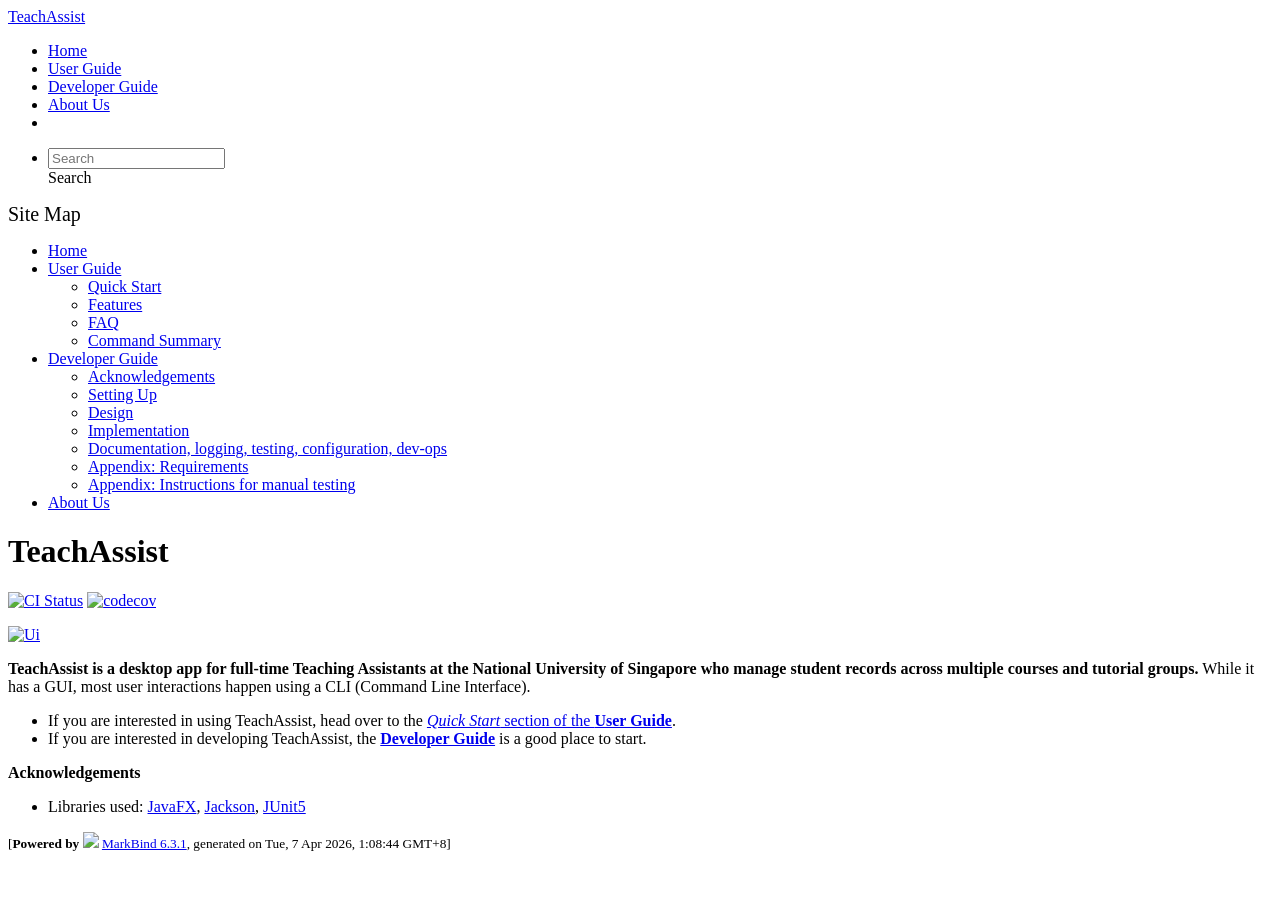
==== index.html @ e8f0f7ba "deploy: 04b91d6a2eed75235ed26e3ab6bea41b46cfccb1" ====
<!DOCTYPE html>
<html>
<head>
    <meta charset="utf-8">
    <meta http-equiv="X-UA-Compatible" content="IE=edge">
    <meta name="generator" content="MarkBind 6.3.1">
    <meta name="viewport" content="width=device-width, initial-scale=1"><title>TeachAssist</title> <link rel="stylesheet" href="/tp/markbind/css/bootstrap.min.css"> <link rel="stylesheet" href="/tp/markbind/fontawesome/css/all.min.css"> <link rel="stylesheet" href="/tp/markbind/glyphicons/css/bootstrap-glyphicons.min.css"><link rel="stylesheet" href="/tp/markbind/css/codeblock-light.min.css"><link rel="stylesheet" href="/tp/markbind/css/markbind.min.css"><link rel="stylesheet" href="/tp/plugins/markbind-plugin-anchors/markbind-plugin-anchors.css"><link rel="stylesheet" href="/tp/plugins/markbind-plugin-tree/markbind-plugin-tree.css">
    
  <link rel="stylesheet" href="/tp/stylesheets/main.css">
<link rel="icon" href="/tp/images/SeEduLogo.png"></head>
<script>
  const baseUrl = '/tp'
</script>
<body  data-code-theme="light">
<div id="app"><!--[--><header sticky><div data-v-26aac3dc><nav class="navbar navbar-expand-md d-print-none navbar-dark bg-dark" data-v-26aac3dc><div class="container-fluid" data-v-26aac3dc><div class="navbar-left" data-v-26aac3dc><!--[--><a href="/tp/index.html" title="Home" class="navbar-brand">TeachAssist</a><!--]--></div><div class="navbar-default" data-v-26aac3dc><ul class="navbar-nav me-auto mt-2 mt-lg-0" data-v-26aac3dc><!--[--> <li><a href="/tp/index.html" class="nav-link">Home</a></li> <li><a href="/tp/UserGuide.html" class="nav-link">User Guide</a></li> <li><a href="/tp/DeveloperGuide.html" class="nav-link">Developer Guide</a></li> <li><a href="/tp/AboutUs.html" class="nav-link">About Us</a></li> <li><a href="https://github.com/se-edu/addressbook-level3" target="_blank" class="nav-link"><span><span aria-hidden="true" class="fab fa-github"></span></span></a></li> <!--]--></ul></div><ul class="navbar-nav navbar-right" data-v-26aac3dc><!--[--><li><form class="navbar-form"><div style="position:relative;" class="dropdown" data-v-00e26d0a><!--[--><input value="" data-bs-toggle="dropdown" type="text" class="form-control" placeholder="Search" autocomplete="off" data-v-00e26d0a><div class="form-control placeholder-div-hidden" data-v-00e26d0a>Search</div><!--]--><ul class="dropdown-menu search-dropdown-menu dropdown-menu-hidden dropdown-menu-end" data-v-00e26d0a><!--[--><!--]--></ul></div></form></li><!--]--></ul></div></nav><div style="display:none;" class="lower-navbar-container" data-v-26aac3dc><!--[--><!----><!----><!--]--></div></div></header> <div id="flex-body"><nav id="site-nav" data-v-6b1b63d2><!--[--><div class="site-nav-top"><div class="fw-bold mb-2" style="font-size:1.25rem;">Site Map</div></div> <div class="nav-component slim-scroll"><div class="site-nav-root"><!--[--><ul class="site-nav-list site-nav-list-root" data-v-6b1b63d2><!--[--><li><div class="site-nav-default-list-item site-nav-list-item-0" onclick="handleSiteNavClick(this)"><a href="/tp/index.html">Home</a></div></li> <li><div class="site-nav-default-list-item site-nav-list-item-0" onclick="handleSiteNavClick(this)"><a href="/tp/UserGuide.html">User Guide</a> <div class="site-nav-dropdown-btn-container"><i class="site-nav-dropdown-btn-icon site-nav-rotate-icon" onclick="handleSiteNavClick(this.parentNode.parentNode, false); event.stopPropagation();"><span class="glyphicon glyphicon-menu-down" aria-hidden="true"></span></i></div></div><ul class="site-nav-dropdown-container site-nav-dropdown-container-open site-nav-list"><li><div class="site-nav-default-list-item site-nav-list-item-1" onclick="handleSiteNavClick(this)"><a href="/tp/UserGuide.html#quick-start">Quick Start</a></div></li> <li><div class="site-nav-default-list-item site-nav-list-item-1" onclick="handleSiteNavClick(this)"><a href="/tp/UserGuide.html#features">Features</a></div></li> <li><div class="site-nav-default-list-item site-nav-list-item-1" onclick="handleSiteNavClick(this)"><a href="/tp/UserGuide.html#faq">FAQ</a></div></li> <li><div class="site-nav-default-list-item site-nav-list-item-1" onclick="handleSiteNavClick(this)"><a href="/tp/UserGuide.html#faq">Command Summary</a></div></li></ul></li> <li><div class="site-nav-default-list-item site-nav-list-item-0" onclick="handleSiteNavClick(this)"><a href="/tp/DeveloperGuide.html">Developer Guide</a> <div class="site-nav-dropdown-btn-container"><i class="site-nav-dropdown-btn-icon site-nav-rotate-icon" onclick="handleSiteNavClick(this.parentNode.parentNode, false); event.stopPropagation();"><span class="glyphicon glyphicon-menu-down" aria-hidden="true"></span></i></div></div><ul class="site-nav-dropdown-container site-nav-dropdown-container-open site-nav-list"><li><div class="site-nav-default-list-item site-nav-list-item-1" onclick="handleSiteNavClick(this)"><a href="/tp/DeveloperGuide.html#acknowledgements">Acknowledgements</a></div></li> <li><div class="site-nav-default-list-item site-nav-list-item-1" onclick="handleSiteNavClick(this)"><a href="/tp/DeveloperGuide.html#setting-up-getting-started">Setting Up</a></div></li> <li><div class="site-nav-default-list-item site-nav-list-item-1" onclick="handleSiteNavClick(this)"><a href="/tp/DeveloperGuide.html#design">Design</a></div></li> <li><div class="site-nav-default-list-item site-nav-list-item-1" onclick="handleSiteNavClick(this)"><a href="/tp/DeveloperGuide.html#implementation">Implementation</a></div></li> <li><div class="site-nav-default-list-item site-nav-list-item-1" onclick="handleSiteNavClick(this)"><a href="/tp/DeveloperGuide.html#documentation-logging-testing-configuration-dev-ops">Documentation, logging, testing, configuration, dev-ops</a></div></li> <li><div class="site-nav-default-list-item site-nav-list-item-1" onclick="handleSiteNavClick(this)"><a href="/tp/DeveloperGuide.html#appendix-requirements">Appendix: Requirements</a></div></li> <li><div class="site-nav-default-list-item site-nav-list-item-1" onclick="handleSiteNavClick(this)"><a href="/tp/DeveloperGuide.html#appendix-instructions-for-manual-testing">Appendix: Instructions for manual testing</a></div></li></ul></li> <li><div class="site-nav-default-list-item site-nav-list-item-0" onclick="handleSiteNavClick(this)"><a href="/tp/AboutUs.html">About Us</a></div></li><!--]--><!--v-if--></ul><!--]--></div></div><!--]--><!--v-if--></nav> <div id="content-wrapper"><h1 id="teachassist">TeachAssist<a class="fa fa-anchor" href="#teachassist" onclick="event.stopPropagation()"></a></h1> <p><a href="https://github.com/AY2526S2-CS2103T-F10-3/tp/actions"><img src="https://github.com/AY2526S2-CS2103T-F10-3/tp/actions/workflows/gradle.yml/badge.svg" alt="CI Status" class="img-fluid"></a> <a href="https://codecov.io/gh/AY2526S2-CS2103T-F10-3"><img src="https://codecov.io/gh/AY2526S2-CS2103T-F10-3/branch/master/graph/badge.svg" alt="codecov" class="img-fluid"></a></p> <p><a href="/tp/images/Ui.png" target="_self"><img src="/tp/images/Ui.png" alt="Ui" class="img-fluid"></a></p> <p><strong>TeachAssist is a desktop app for full-time Teaching Assistants at the National University of Singapore who manage student records across multiple courses and tutorial groups.</strong> While it has a GUI, most user interactions happen using a CLI (Command Line Interface).</p> <ul><li>If you are interested in using TeachAssist, head over to the <a href="/tp/UserGuide.html#quick-start"><em>Quick Start</em> section of the <strong>User Guide</strong></a>.</li> <li>If you are interested in developing TeachAssist, the <a href="/tp/DeveloperGuide.html"><strong>Developer Guide</strong></a> is a good place to start.</li></ul> <p><strong>Acknowledgements</strong></p> <ul><li>Libraries used: <a href="https://openjfx.io/">JavaFX</a>, <a href="https://github.com/FasterXML/jackson">Jackson</a>, <a href="https://github.com/junit-team/junit5">JUnit5</a></li></ul></div> <nav id="page-nav" data-v-6b1b63d2><!--[--><div class="nav-component slim-scroll"></div><!--]--><!--v-if--></nav> <div class="scroll-top-button fa-lg d-print-none" style="display:none;bottom:2%;right:2%;position:fixed;" aria-hidden="true"><!--[--><i class="fas fa-arrow-circle-up"></i><!--]--></div></div> <footer><div class="text-center"><small>[<span><strong>Powered by</strong></span> <img src="https://markbind.org/favicon.ico" width="30"> <a href="https://markbind.org/">MarkBind 6.3.1</a>, generated on Tue, 7 Apr 2026, 1:08:44 GMT+8]</small></div></footer><!--]--></div>
</body><script src="/tp/markbind/js/bootstrap-utility.min.js"></script>
<script src="/tp/markbind/js/polyfill.min.js"></script>
<script src="/tp/markbind/js/vue.global.prod.min.js"></script>
<script src="/tp/markbind/js/markbind.min.js"></script>
<script src="index.page-vue-render.js"></script>
<script>
  MarkBind.setupWithSearch()
</script>
</html>
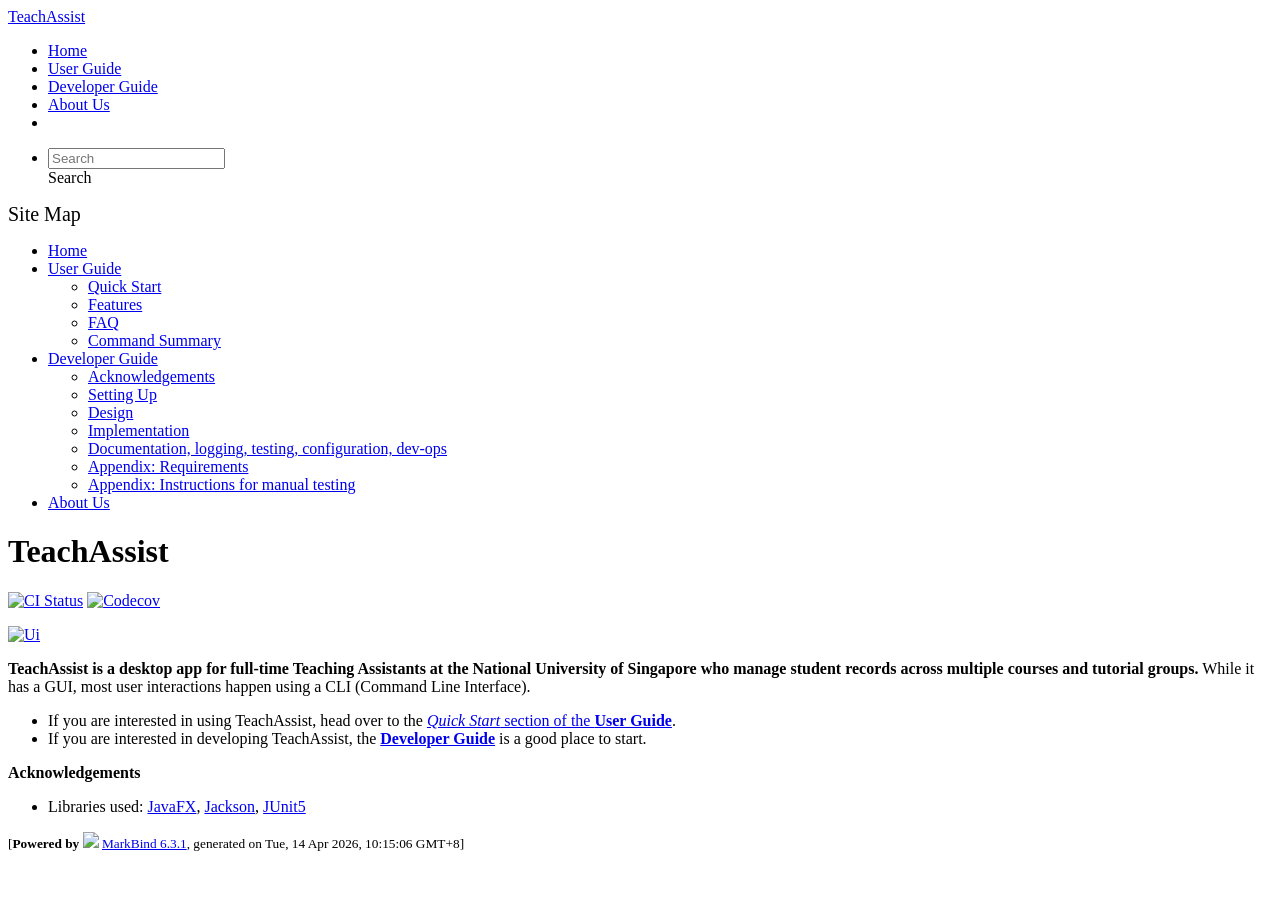
==== commit 3e4aa2b7: "deploy: b4366246d4f179cc78cfdbe8a9a5289ccdf7b60d" ====
--- a/index.html
+++ b/index.html
@@ -12,7 +12,7 @@
   const baseUrl = '/tp'
 </script>
 <body  data-code-theme="light">
-<div id="app"><!--[--><header sticky><div data-v-26aac3dc><nav class="navbar navbar-expand-md d-print-none navbar-dark bg-dark" data-v-26aac3dc><div class="container-fluid" data-v-26aac3dc><div class="navbar-left" data-v-26aac3dc><!--[--><a href="/tp/index.html" title="Home" class="navbar-brand">TeachAssist</a><!--]--></div><div class="navbar-default" data-v-26aac3dc><ul class="navbar-nav me-auto mt-2 mt-lg-0" data-v-26aac3dc><!--[--> <li><a href="/tp/index.html" class="nav-link">Home</a></li> <li><a href="/tp/UserGuide.html" class="nav-link">User Guide</a></li> <li><a href="/tp/DeveloperGuide.html" class="nav-link">Developer Guide</a></li> <li><a href="/tp/AboutUs.html" class="nav-link">About Us</a></li> <li><a href="https://github.com/se-edu/addressbook-level3" target="_blank" class="nav-link"><span><span aria-hidden="true" class="fab fa-github"></span></span></a></li> <!--]--></ul></div><ul class="navbar-nav navbar-right" data-v-26aac3dc><!--[--><li><form class="navbar-form"><div style="position:relative;" class="dropdown" data-v-00e26d0a><!--[--><input value="" data-bs-toggle="dropdown" type="text" class="form-control" placeholder="Search" autocomplete="off" data-v-00e26d0a><div class="form-control placeholder-div-hidden" data-v-00e26d0a>Search</div><!--]--><ul class="dropdown-menu search-dropdown-menu dropdown-menu-hidden dropdown-menu-end" data-v-00e26d0a><!--[--><!--]--></ul></div></form></li><!--]--></ul></div></nav><div style="display:none;" class="lower-navbar-container" data-v-26aac3dc><!--[--><!----><!----><!--]--></div></div></header> <div id="flex-body"><nav id="site-nav" data-v-6b1b63d2><!--[--><div class="site-nav-top"><div class="fw-bold mb-2" style="font-size:1.25rem;">Site Map</div></div> <div class="nav-component slim-scroll"><div class="site-nav-root"><!--[--><ul class="site-nav-list site-nav-list-root" data-v-6b1b63d2><!--[--><li><div class="site-nav-default-list-item site-nav-list-item-0" onclick="handleSiteNavClick(this)"><a href="/tp/index.html">Home</a></div></li> <li><div class="site-nav-default-list-item site-nav-list-item-0" onclick="handleSiteNavClick(this)"><a href="/tp/UserGuide.html">User Guide</a> <div class="site-nav-dropdown-btn-container"><i class="site-nav-dropdown-btn-icon site-nav-rotate-icon" onclick="handleSiteNavClick(this.parentNode.parentNode, false); event.stopPropagation();"><span class="glyphicon glyphicon-menu-down" aria-hidden="true"></span></i></div></div><ul class="site-nav-dropdown-container site-nav-dropdown-container-open site-nav-list"><li><div class="site-nav-default-list-item site-nav-list-item-1" onclick="handleSiteNavClick(this)"><a href="/tp/UserGuide.html#quick-start">Quick Start</a></div></li> <li><div class="site-nav-default-list-item site-nav-list-item-1" onclick="handleSiteNavClick(this)"><a href="/tp/UserGuide.html#features">Features</a></div></li> <li><div class="site-nav-default-list-item site-nav-list-item-1" onclick="handleSiteNavClick(this)"><a href="/tp/UserGuide.html#faq">FAQ</a></div></li> <li><div class="site-nav-default-list-item site-nav-list-item-1" onclick="handleSiteNavClick(this)"><a href="/tp/UserGuide.html#faq">Command Summary</a></div></li></ul></li> <li><div class="site-nav-default-list-item site-nav-list-item-0" onclick="handleSiteNavClick(this)"><a href="/tp/DeveloperGuide.html">Developer Guide</a> <div class="site-nav-dropdown-btn-container"><i class="site-nav-dropdown-btn-icon site-nav-rotate-icon" onclick="handleSiteNavClick(this.parentNode.parentNode, false); event.stopPropagation();"><span class="glyphicon glyphicon-menu-down" aria-hidden="true"></span></i></div></div><ul class="site-nav-dropdown-container site-nav-dropdown-container-open site-nav-list"><li><div class="site-nav-default-list-item site-nav-list-item-1" onclick="handleSiteNavClick(this)"><a href="/tp/DeveloperGuide.html#acknowledgements">Acknowledgements</a></div></li> <li><div class="site-nav-default-list-item site-nav-list-item-1" onclick="handleSiteNavClick(this)"><a href="/tp/DeveloperGuide.html#setting-up-getting-started">Setting Up</a></div></li> <li><div class="site-nav-default-list-item site-nav-list-item-1" onclick="handleSiteNavClick(this)"><a href="/tp/DeveloperGuide.html#design">Design</a></div></li> <li><div class="site-nav-default-list-item site-nav-list-item-1" onclick="handleSiteNavClick(this)"><a href="/tp/DeveloperGuide.html#implementation">Implementation</a></div></li> <li><div class="site-nav-default-list-item site-nav-list-item-1" onclick="handleSiteNavClick(this)"><a href="/tp/DeveloperGuide.html#documentation-logging-testing-configuration-dev-ops">Documentation, logging, testing, configuration, dev-ops</a></div></li> <li><div class="site-nav-default-list-item site-nav-list-item-1" onclick="handleSiteNavClick(this)"><a href="/tp/DeveloperGuide.html#appendix-requirements">Appendix: Requirements</a></div></li> <li><div class="site-nav-default-list-item site-nav-list-item-1" onclick="handleSiteNavClick(this)"><a href="/tp/DeveloperGuide.html#appendix-instructions-for-manual-testing">Appendix: Instructions for manual testing</a></div></li></ul></li> <li><div class="site-nav-default-list-item site-nav-list-item-0" onclick="handleSiteNavClick(this)"><a href="/tp/AboutUs.html">About Us</a></div></li><!--]--><!--v-if--></ul><!--]--></div></div><!--]--><!--v-if--></nav> <div id="content-wrapper"><h1 id="teachassist">TeachAssist<a class="fa fa-anchor" href="#teachassist" onclick="event.stopPropagation()"></a></h1> <p><a href="https://github.com/AY2526S2-CS2103T-F10-3/tp/actions"><img src="https://github.com/AY2526S2-CS2103T-F10-3/tp/actions/workflows/gradle.yml/badge.svg" alt="CI Status" class="img-fluid"></a> <a href="https://codecov.io/gh/AY2526S2-CS2103T-F10-3"><img src="https://codecov.io/gh/AY2526S2-CS2103T-F10-3/branch/master/graph/badge.svg" alt="codecov" class="img-fluid"></a></p> <p><a href="/tp/images/Ui.png" target="_self"><img src="/tp/images/Ui.png" alt="Ui" class="img-fluid"></a></p> <p><strong>TeachAssist is a desktop app for full-time Teaching Assistants at the National University of Singapore who manage student records across multiple courses and tutorial groups.</strong> While it has a GUI, most user interactions happen using a CLI (Command Line Interface).</p> <ul><li>If you are interested in using TeachAssist, head over to the <a href="/tp/UserGuide.html#quick-start"><em>Quick Start</em> section of the <strong>User Guide</strong></a>.</li> <li>If you are interested in developing TeachAssist, the <a href="/tp/DeveloperGuide.html"><strong>Developer Guide</strong></a> is a good place to start.</li></ul> <p><strong>Acknowledgements</strong></p> <ul><li>Libraries used: <a href="https://openjfx.io/">JavaFX</a>, <a href="https://github.com/FasterXML/jackson">Jackson</a>, <a href="https://github.com/junit-team/junit5">JUnit5</a></li></ul></div> <nav id="page-nav" data-v-6b1b63d2><!--[--><div class="nav-component slim-scroll"></div><!--]--><!--v-if--></nav> <div class="scroll-top-button fa-lg d-print-none" style="display:none;bottom:2%;right:2%;position:fixed;" aria-hidden="true"><!--[--><i class="fas fa-arrow-circle-up"></i><!--]--></div></div> <footer><div class="text-center"><small>[<span><strong>Powered by</strong></span> <img src="https://markbind.org/favicon.ico" width="30"> <a href="https://markbind.org/">MarkBind 6.3.1</a>, generated on Tue, 7 Apr 2026, 1:08:44 GMT+8]</small></div></footer><!--]--></div>
+<div id="app"><!--[--><header sticky><div data-v-26aac3dc><nav class="navbar navbar-expand-md d-print-none navbar-dark bg-dark" data-v-26aac3dc><div class="container-fluid" data-v-26aac3dc><div class="navbar-left" data-v-26aac3dc><!--[--><a href="/tp/index.html" title="Home" class="navbar-brand">TeachAssist</a><!--]--></div><div class="navbar-default" data-v-26aac3dc><ul class="navbar-nav me-auto mt-2 mt-lg-0" data-v-26aac3dc><!--[--> <li><a href="/tp/index.html" class="nav-link">Home</a></li> <li><a href="/tp/UserGuide.html" class="nav-link">User Guide</a></li> <li><a href="/tp/DeveloperGuide.html" class="nav-link">Developer Guide</a></li> <li><a href="/tp/AboutUs.html" class="nav-link">About Us</a></li> <li><a href="https://github.com/AY2526S2-CS2103T-F10-3/tp" target="_blank" class="nav-link"><span><span aria-hidden="true" class="fab fa-github"></span></span></a></li> <!--]--></ul></div><ul class="navbar-nav navbar-right" data-v-26aac3dc><!--[--><li><form class="navbar-form"><div style="position:relative;" class="dropdown" data-v-00e26d0a><!--[--><input value="" data-bs-toggle="dropdown" type="text" class="form-control" placeholder="Search" autocomplete="off" data-v-00e26d0a><div class="form-control placeholder-div-hidden" data-v-00e26d0a>Search</div><!--]--><ul class="dropdown-menu search-dropdown-menu dropdown-menu-hidden dropdown-menu-end" data-v-00e26d0a><!--[--><!--]--></ul></div></form></li><!--]--></ul></div></nav><div style="display:none;" class="lower-navbar-container" data-v-26aac3dc><!--[--><!----><!----><!--]--></div></div></header> <div id="flex-body"><nav id="site-nav" data-v-6b1b63d2><!--[--><div class="site-nav-top"><div class="fw-bold mb-2" style="font-size:1.25rem;">Site Map</div></div> <div class="nav-component slim-scroll"><div class="site-nav-root"><!--[--><ul class="site-nav-list site-nav-list-root" data-v-6b1b63d2><!--[--><li><div class="site-nav-default-list-item site-nav-list-item-0" onclick="handleSiteNavClick(this)"><a href="/tp/index.html">Home</a></div></li> <li><div class="site-nav-default-list-item site-nav-list-item-0" onclick="handleSiteNavClick(this)"><a href="/tp/UserGuide.html">User Guide</a> <div class="site-nav-dropdown-btn-container"><i class="site-nav-dropdown-btn-icon site-nav-rotate-icon" onclick="handleSiteNavClick(this.parentNode.parentNode, false); event.stopPropagation();"><span class="glyphicon glyphicon-menu-down" aria-hidden="true"></span></i></div></div><ul class="site-nav-dropdown-container site-nav-dropdown-container-open site-nav-list"><li><div class="site-nav-default-list-item site-nav-list-item-1" onclick="handleSiteNavClick(this)"><a href="/tp/UserGuide.html#quick-start">Quick Start</a></div></li> <li><div class="site-nav-default-list-item site-nav-list-item-1" onclick="handleSiteNavClick(this)"><a href="/tp/UserGuide.html#features">Features</a></div></li> <li><div class="site-nav-default-list-item site-nav-list-item-1" onclick="handleSiteNavClick(this)"><a href="/tp/UserGuide.html#faq">FAQ</a></div></li> <li><div class="site-nav-default-list-item site-nav-list-item-1" onclick="handleSiteNavClick(this)"><a href="/tp/UserGuide.html#faq">Command Summary</a></div></li></ul></li> <li><div class="site-nav-default-list-item site-nav-list-item-0" onclick="handleSiteNavClick(this)"><a href="/tp/DeveloperGuide.html">Developer Guide</a> <div class="site-nav-dropdown-btn-container"><i class="site-nav-dropdown-btn-icon site-nav-rotate-icon" onclick="handleSiteNavClick(this.parentNode.parentNode, false); event.stopPropagation();"><span class="glyphicon glyphicon-menu-down" aria-hidden="true"></span></i></div></div><ul class="site-nav-dropdown-container site-nav-dropdown-container-open site-nav-list"><li><div class="site-nav-default-list-item site-nav-list-item-1" onclick="handleSiteNavClick(this)"><a href="/tp/DeveloperGuide.html#acknowledgements">Acknowledgements</a></div></li> <li><div class="site-nav-default-list-item site-nav-list-item-1" onclick="handleSiteNavClick(this)"><a href="/tp/DeveloperGuide.html#setting-up-getting-started">Setting Up</a></div></li> <li><div class="site-nav-default-list-item site-nav-list-item-1" onclick="handleSiteNavClick(this)"><a href="/tp/DeveloperGuide.html#design">Design</a></div></li> <li><div class="site-nav-default-list-item site-nav-list-item-1" onclick="handleSiteNavClick(this)"><a href="/tp/DeveloperGuide.html#implementation">Implementation</a></div></li> <li><div class="site-nav-default-list-item site-nav-list-item-1" onclick="handleSiteNavClick(this)"><a href="/tp/DeveloperGuide.html#documentation-logging-testing-configuration-dev-ops">Documentation, logging, testing, configuration, dev-ops</a></div></li> <li><div class="site-nav-default-list-item site-nav-list-item-1" onclick="handleSiteNavClick(this)"><a href="/tp/DeveloperGuide.html#appendix-requirements">Appendix: Requirements</a></div></li> <li><div class="site-nav-default-list-item site-nav-list-item-1" onclick="handleSiteNavClick(this)"><a href="/tp/DeveloperGuide.html#appendix-instructions-for-manual-testing">Appendix: Instructions for manual testing</a></div></li></ul></li> <li><div class="site-nav-default-list-item site-nav-list-item-0" onclick="handleSiteNavClick(this)"><a href="/tp/AboutUs.html">About Us</a></div></li><!--]--><!--v-if--></ul><!--]--></div></div><!--]--><!--v-if--></nav> <div id="content-wrapper"><h1 id="teachassist">TeachAssist<a class="fa fa-anchor" href="#teachassist" onclick="event.stopPropagation()"></a></h1> <p><a href="https://github.com/AY2526S2-CS2103T-F10-3/tp/actions"><img src="https://github.com/AY2526S2-CS2103T-F10-3/tp/actions/workflows/gradle.yml/badge.svg" alt="CI Status" class="img-fluid"></a> <a href="https://codecov.io/gh/AY2526S2-CS2103T-F10-3/tp"><img src="https://codecov.io/gh/AY2526S2-CS2103T-F10-3/tp/graph/badge.svg?token=FXRR3PUODM" alt="Codecov" class="img-fluid"></a></p> <p><a href="/tp/images/Ui.png" target="_self"><img src="/tp/images/Ui.png" alt="Ui" class="img-fluid"></a></p> <p><strong>TeachAssist is a desktop app for full-time Teaching Assistants at the National University of Singapore who manage student records across multiple courses and tutorial groups.</strong> While it has a GUI, most user interactions happen using a CLI (Command Line Interface).</p> <ul><li>If you are interested in using TeachAssist, head over to the <a href="/tp/UserGuide.html#quick-start"><em>Quick Start</em> section of the <strong>User Guide</strong></a>.</li> <li>If you are interested in developing TeachAssist, the <a href="/tp/DeveloperGuide.html"><strong>Developer Guide</strong></a> is a good place to start.</li></ul> <p><strong>Acknowledgements</strong></p> <ul><li>Libraries used: <a href="https://openjfx.io/">JavaFX</a>, <a href="https://github.com/FasterXML/jackson">Jackson</a>, <a href="https://github.com/junit-team/junit5">JUnit5</a></li></ul></div> <nav id="page-nav" data-v-6b1b63d2><!--[--><div class="nav-component slim-scroll"></div><!--]--><!--v-if--></nav> <div class="scroll-top-button fa-lg d-print-none" style="display:none;bottom:2%;right:2%;position:fixed;" aria-hidden="true"><!--[--><i class="fas fa-arrow-circle-up"></i><!--]--></div></div> <footer><div class="text-center"><small>[<span><strong>Powered by</strong></span> <img src="https://markbind.org/favicon.ico" width="30"> <a href="https://markbind.org/">MarkBind 6.3.1</a>, generated on Tue, 14 Apr 2026, 10:15:06 GMT+8]</small></div></footer><!--]--></div>
 </body><script src="/tp/markbind/js/bootstrap-utility.min.js"></script>
 <script src="/tp/markbind/js/polyfill.min.js"></script>
 <script src="/tp/markbind/js/vue.global.prod.min.js"></script>
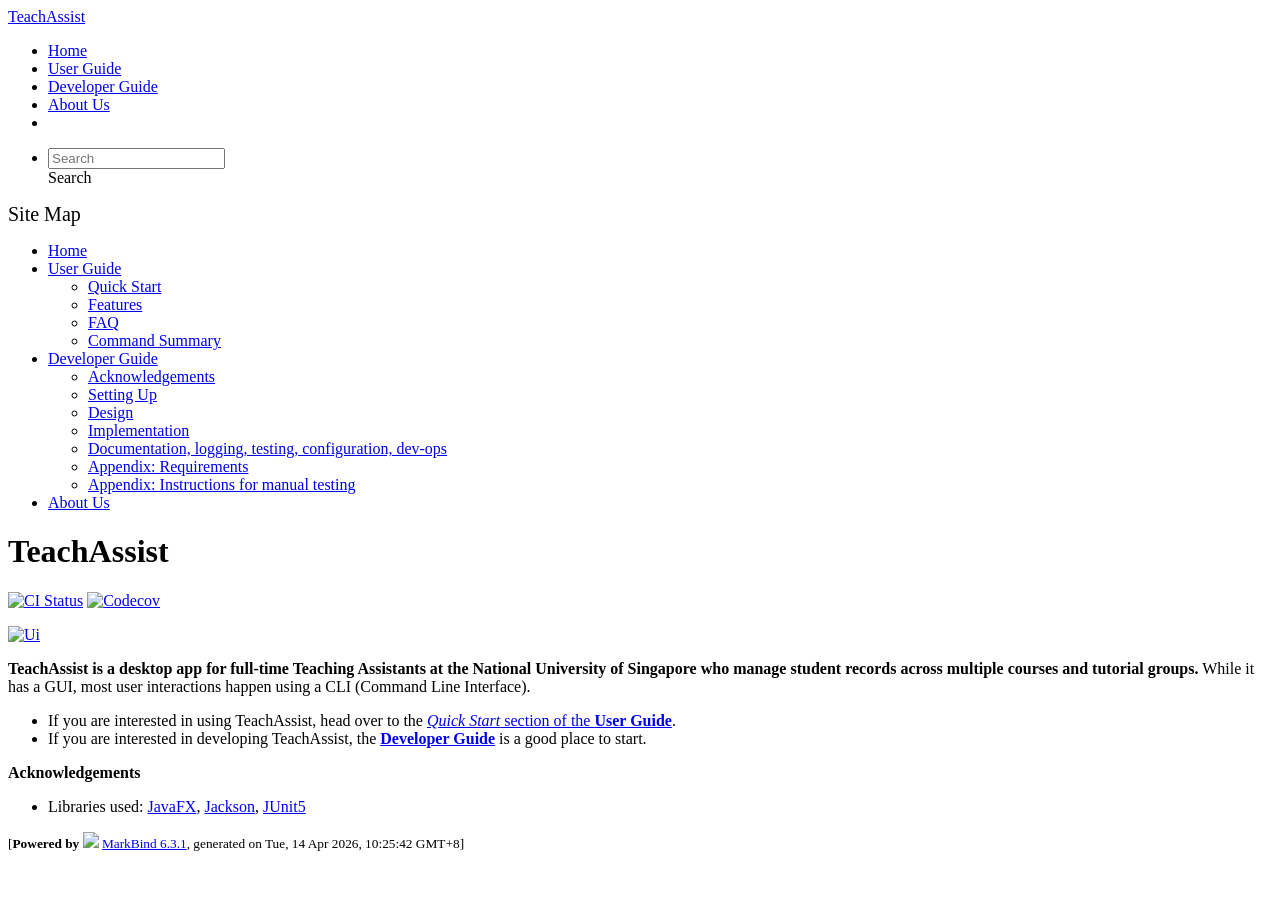
==== commit 0e196a88: "deploy: 05b1fb212603396e807ec3837f2e7dd81e53de8c" ====
--- a/index.html
+++ b/index.html
@@ -12,7 +12,7 @@
   const baseUrl = '/tp'
 </script>
 <body  data-code-theme="light">
-<div id="app"><!--[--><header sticky><div data-v-26aac3dc><nav class="navbar navbar-expand-md d-print-none navbar-dark bg-dark" data-v-26aac3dc><div class="container-fluid" data-v-26aac3dc><div class="navbar-left" data-v-26aac3dc><!--[--><a href="/tp/index.html" title="Home" class="navbar-brand">TeachAssist</a><!--]--></div><div class="navbar-default" data-v-26aac3dc><ul class="navbar-nav me-auto mt-2 mt-lg-0" data-v-26aac3dc><!--[--> <li><a href="/tp/index.html" class="nav-link">Home</a></li> <li><a href="/tp/UserGuide.html" class="nav-link">User Guide</a></li> <li><a href="/tp/DeveloperGuide.html" class="nav-link">Developer Guide</a></li> <li><a href="/tp/AboutUs.html" class="nav-link">About Us</a></li> <li><a href="https://github.com/AY2526S2-CS2103T-F10-3/tp" target="_blank" class="nav-link"><span><span aria-hidden="true" class="fab fa-github"></span></span></a></li> <!--]--></ul></div><ul class="navbar-nav navbar-right" data-v-26aac3dc><!--[--><li><form class="navbar-form"><div style="position:relative;" class="dropdown" data-v-00e26d0a><!--[--><input value="" data-bs-toggle="dropdown" type="text" class="form-control" placeholder="Search" autocomplete="off" data-v-00e26d0a><div class="form-control placeholder-div-hidden" data-v-00e26d0a>Search</div><!--]--><ul class="dropdown-menu search-dropdown-menu dropdown-menu-hidden dropdown-menu-end" data-v-00e26d0a><!--[--><!--]--></ul></div></form></li><!--]--></ul></div></nav><div style="display:none;" class="lower-navbar-container" data-v-26aac3dc><!--[--><!----><!----><!--]--></div></div></header> <div id="flex-body"><nav id="site-nav" data-v-6b1b63d2><!--[--><div class="site-nav-top"><div class="fw-bold mb-2" style="font-size:1.25rem;">Site Map</div></div> <div class="nav-component slim-scroll"><div class="site-nav-root"><!--[--><ul class="site-nav-list site-nav-list-root" data-v-6b1b63d2><!--[--><li><div class="site-nav-default-list-item site-nav-list-item-0" onclick="handleSiteNavClick(this)"><a href="/tp/index.html">Home</a></div></li> <li><div class="site-nav-default-list-item site-nav-list-item-0" onclick="handleSiteNavClick(this)"><a href="/tp/UserGuide.html">User Guide</a> <div class="site-nav-dropdown-btn-container"><i class="site-nav-dropdown-btn-icon site-nav-rotate-icon" onclick="handleSiteNavClick(this.parentNode.parentNode, false); event.stopPropagation();"><span class="glyphicon glyphicon-menu-down" aria-hidden="true"></span></i></div></div><ul class="site-nav-dropdown-container site-nav-dropdown-container-open site-nav-list"><li><div class="site-nav-default-list-item site-nav-list-item-1" onclick="handleSiteNavClick(this)"><a href="/tp/UserGuide.html#quick-start">Quick Start</a></div></li> <li><div class="site-nav-default-list-item site-nav-list-item-1" onclick="handleSiteNavClick(this)"><a href="/tp/UserGuide.html#features">Features</a></div></li> <li><div class="site-nav-default-list-item site-nav-list-item-1" onclick="handleSiteNavClick(this)"><a href="/tp/UserGuide.html#faq">FAQ</a></div></li> <li><div class="site-nav-default-list-item site-nav-list-item-1" onclick="handleSiteNavClick(this)"><a href="/tp/UserGuide.html#faq">Command Summary</a></div></li></ul></li> <li><div class="site-nav-default-list-item site-nav-list-item-0" onclick="handleSiteNavClick(this)"><a href="/tp/DeveloperGuide.html">Developer Guide</a> <div class="site-nav-dropdown-btn-container"><i class="site-nav-dropdown-btn-icon site-nav-rotate-icon" onclick="handleSiteNavClick(this.parentNode.parentNode, false); event.stopPropagation();"><span class="glyphicon glyphicon-menu-down" aria-hidden="true"></span></i></div></div><ul class="site-nav-dropdown-container site-nav-dropdown-container-open site-nav-list"><li><div class="site-nav-default-list-item site-nav-list-item-1" onclick="handleSiteNavClick(this)"><a href="/tp/DeveloperGuide.html#acknowledgements">Acknowledgements</a></div></li> <li><div class="site-nav-default-list-item site-nav-list-item-1" onclick="handleSiteNavClick(this)"><a href="/tp/DeveloperGuide.html#setting-up-getting-started">Setting Up</a></div></li> <li><div class="site-nav-default-list-item site-nav-list-item-1" onclick="handleSiteNavClick(this)"><a href="/tp/DeveloperGuide.html#design">Design</a></div></li> <li><div class="site-nav-default-list-item site-nav-list-item-1" onclick="handleSiteNavClick(this)"><a href="/tp/DeveloperGuide.html#implementation">Implementation</a></div></li> <li><div class="site-nav-default-list-item site-nav-list-item-1" onclick="handleSiteNavClick(this)"><a href="/tp/DeveloperGuide.html#documentation-logging-testing-configuration-dev-ops">Documentation, logging, testing, configuration, dev-ops</a></div></li> <li><div class="site-nav-default-list-item site-nav-list-item-1" onclick="handleSiteNavClick(this)"><a href="/tp/DeveloperGuide.html#appendix-requirements">Appendix: Requirements</a></div></li> <li><div class="site-nav-default-list-item site-nav-list-item-1" onclick="handleSiteNavClick(this)"><a href="/tp/DeveloperGuide.html#appendix-instructions-for-manual-testing">Appendix: Instructions for manual testing</a></div></li></ul></li> <li><div class="site-nav-default-list-item site-nav-list-item-0" onclick="handleSiteNavClick(this)"><a href="/tp/AboutUs.html">About Us</a></div></li><!--]--><!--v-if--></ul><!--]--></div></div><!--]--><!--v-if--></nav> <div id="content-wrapper"><h1 id="teachassist">TeachAssist<a class="fa fa-anchor" href="#teachassist" onclick="event.stopPropagation()"></a></h1> <p><a href="https://github.com/AY2526S2-CS2103T-F10-3/tp/actions"><img src="https://github.com/AY2526S2-CS2103T-F10-3/tp/actions/workflows/gradle.yml/badge.svg" alt="CI Status" class="img-fluid"></a> <a href="https://codecov.io/gh/AY2526S2-CS2103T-F10-3/tp"><img src="https://codecov.io/gh/AY2526S2-CS2103T-F10-3/tp/graph/badge.svg?token=FXRR3PUODM" alt="Codecov" class="img-fluid"></a></p> <p><a href="/tp/images/Ui.png" target="_self"><img src="/tp/images/Ui.png" alt="Ui" class="img-fluid"></a></p> <p><strong>TeachAssist is a desktop app for full-time Teaching Assistants at the National University of Singapore who manage student records across multiple courses and tutorial groups.</strong> While it has a GUI, most user interactions happen using a CLI (Command Line Interface).</p> <ul><li>If you are interested in using TeachAssist, head over to the <a href="/tp/UserGuide.html#quick-start"><em>Quick Start</em> section of the <strong>User Guide</strong></a>.</li> <li>If you are interested in developing TeachAssist, the <a href="/tp/DeveloperGuide.html"><strong>Developer Guide</strong></a> is a good place to start.</li></ul> <p><strong>Acknowledgements</strong></p> <ul><li>Libraries used: <a href="https://openjfx.io/">JavaFX</a>, <a href="https://github.com/FasterXML/jackson">Jackson</a>, <a href="https://github.com/junit-team/junit5">JUnit5</a></li></ul></div> <nav id="page-nav" data-v-6b1b63d2><!--[--><div class="nav-component slim-scroll"></div><!--]--><!--v-if--></nav> <div class="scroll-top-button fa-lg d-print-none" style="display:none;bottom:2%;right:2%;position:fixed;" aria-hidden="true"><!--[--><i class="fas fa-arrow-circle-up"></i><!--]--></div></div> <footer><div class="text-center"><small>[<span><strong>Powered by</strong></span> <img src="https://markbind.org/favicon.ico" width="30"> <a href="https://markbind.org/">MarkBind 6.3.1</a>, generated on Tue, 14 Apr 2026, 10:15:06 GMT+8]</small></div></footer><!--]--></div>
+<div id="app"><!--[--><header sticky><div data-v-26aac3dc><nav class="navbar navbar-expand-md d-print-none navbar-dark bg-dark" data-v-26aac3dc><div class="container-fluid" data-v-26aac3dc><div class="navbar-left" data-v-26aac3dc><!--[--><a href="/tp/index.html" title="Home" class="navbar-brand">TeachAssist</a><!--]--></div><div class="navbar-default" data-v-26aac3dc><ul class="navbar-nav me-auto mt-2 mt-lg-0" data-v-26aac3dc><!--[--> <li><a href="/tp/index.html" class="nav-link">Home</a></li> <li><a href="/tp/UserGuide.html" class="nav-link">User Guide</a></li> <li><a href="/tp/DeveloperGuide.html" class="nav-link">Developer Guide</a></li> <li><a href="/tp/AboutUs.html" class="nav-link">About Us</a></li> <li><a href="https://github.com/AY2526S2-CS2103T-F10-3/tp" target="_blank" class="nav-link"><span><span aria-hidden="true" class="fab fa-github"></span></span></a></li> <!--]--></ul></div><ul class="navbar-nav navbar-right" data-v-26aac3dc><!--[--><li><form class="navbar-form"><div style="position:relative;" class="dropdown" data-v-00e26d0a><!--[--><input value="" data-bs-toggle="dropdown" type="text" class="form-control" placeholder="Search" autocomplete="off" data-v-00e26d0a><div class="form-control placeholder-div-hidden" data-v-00e26d0a>Search</div><!--]--><ul class="dropdown-menu search-dropdown-menu dropdown-menu-hidden dropdown-menu-end" data-v-00e26d0a><!--[--><!--]--></ul></div></form></li><!--]--></ul></div></nav><div style="display:none;" class="lower-navbar-container" data-v-26aac3dc><!--[--><!----><!----><!--]--></div></div></header> <div id="flex-body"><nav id="site-nav" data-v-6b1b63d2><!--[--><div class="site-nav-top"><div class="fw-bold mb-2" style="font-size:1.25rem;">Site Map</div></div> <div class="nav-component slim-scroll"><div class="site-nav-root"><!--[--><ul class="site-nav-list site-nav-list-root" data-v-6b1b63d2><!--[--><li><div class="site-nav-default-list-item site-nav-list-item-0" onclick="handleSiteNavClick(this)"><a href="/tp/index.html">Home</a></div></li> <li><div class="site-nav-default-list-item site-nav-list-item-0" onclick="handleSiteNavClick(this)"><a href="/tp/UserGuide.html">User Guide</a> <div class="site-nav-dropdown-btn-container"><i class="site-nav-dropdown-btn-icon site-nav-rotate-icon" onclick="handleSiteNavClick(this.parentNode.parentNode, false); event.stopPropagation();"><span class="glyphicon glyphicon-menu-down" aria-hidden="true"></span></i></div></div><ul class="site-nav-dropdown-container site-nav-dropdown-container-open site-nav-list"><li><div class="site-nav-default-list-item site-nav-list-item-1" onclick="handleSiteNavClick(this)"><a href="/tp/UserGuide.html#quick-start">Quick Start</a></div></li> <li><div class="site-nav-default-list-item site-nav-list-item-1" onclick="handleSiteNavClick(this)"><a href="/tp/UserGuide.html#features">Features</a></div></li> <li><div class="site-nav-default-list-item site-nav-list-item-1" onclick="handleSiteNavClick(this)"><a href="/tp/UserGuide.html#faq">FAQ</a></div></li> <li><div class="site-nav-default-list-item site-nav-list-item-1" onclick="handleSiteNavClick(this)"><a href="/tp/UserGuide.html#faq">Command Summary</a></div></li></ul></li> <li><div class="site-nav-default-list-item site-nav-list-item-0" onclick="handleSiteNavClick(this)"><a href="/tp/DeveloperGuide.html">Developer Guide</a> <div class="site-nav-dropdown-btn-container"><i class="site-nav-dropdown-btn-icon site-nav-rotate-icon" onclick="handleSiteNavClick(this.parentNode.parentNode, false); event.stopPropagation();"><span class="glyphicon glyphicon-menu-down" aria-hidden="true"></span></i></div></div><ul class="site-nav-dropdown-container site-nav-dropdown-container-open site-nav-list"><li><div class="site-nav-default-list-item site-nav-list-item-1" onclick="handleSiteNavClick(this)"><a href="/tp/DeveloperGuide.html#acknowledgements">Acknowledgements</a></div></li> <li><div class="site-nav-default-list-item site-nav-list-item-1" onclick="handleSiteNavClick(this)"><a href="/tp/DeveloperGuide.html#setting-up-getting-started">Setting Up</a></div></li> <li><div class="site-nav-default-list-item site-nav-list-item-1" onclick="handleSiteNavClick(this)"><a href="/tp/DeveloperGuide.html#design">Design</a></div></li> <li><div class="site-nav-default-list-item site-nav-list-item-1" onclick="handleSiteNavClick(this)"><a href="/tp/DeveloperGuide.html#implementation">Implementation</a></div></li> <li><div class="site-nav-default-list-item site-nav-list-item-1" onclick="handleSiteNavClick(this)"><a href="/tp/DeveloperGuide.html#documentation-logging-testing-configuration-dev-ops">Documentation, logging, testing, configuration, dev-ops</a></div></li> <li><div class="site-nav-default-list-item site-nav-list-item-1" onclick="handleSiteNavClick(this)"><a href="/tp/DeveloperGuide.html#appendix-requirements">Appendix: Requirements</a></div></li> <li><div class="site-nav-default-list-item site-nav-list-item-1" onclick="handleSiteNavClick(this)"><a href="/tp/DeveloperGuide.html#appendix-instructions-for-manual-testing">Appendix: Instructions for manual testing</a></div></li></ul></li> <li><div class="site-nav-default-list-item site-nav-list-item-0" onclick="handleSiteNavClick(this)"><a href="/tp/AboutUs.html">About Us</a></div></li><!--]--><!--v-if--></ul><!--]--></div></div><!--]--><!--v-if--></nav> <div id="content-wrapper"><h1 id="teachassist">TeachAssist<a class="fa fa-anchor" href="#teachassist" onclick="event.stopPropagation()"></a></h1> <p><a href="https://github.com/AY2526S2-CS2103T-F10-3/tp/actions"><img src="https://github.com/AY2526S2-CS2103T-F10-3/tp/actions/workflows/gradle.yml/badge.svg" alt="CI Status" class="img-fluid"></a> <a href="https://codecov.io/gh/AY2526S2-CS2103T-F10-3/tp"><img src="https://codecov.io/gh/AY2526S2-CS2103T-F10-3/tp/graph/badge.svg?token=FXRR3PUODM" alt="Codecov" class="img-fluid"></a></p> <p><a href="/tp/images/Ui.png" target="_self"><img src="/tp/images/Ui.png" alt="Ui" class="img-fluid"></a></p> <p><strong>TeachAssist is a desktop app for full-time Teaching Assistants at the National University of Singapore who manage student records across multiple courses and tutorial groups.</strong> While it has a GUI, most user interactions happen using a CLI (Command Line Interface).</p> <ul><li>If you are interested in using TeachAssist, head over to the <a href="/tp/UserGuide.html#quick-start"><em>Quick Start</em> section of the <strong>User Guide</strong></a>.</li> <li>If you are interested in developing TeachAssist, the <a href="/tp/DeveloperGuide.html"><strong>Developer Guide</strong></a> is a good place to start.</li></ul> <p><strong>Acknowledgements</strong></p> <ul><li>Libraries used: <a href="https://openjfx.io/">JavaFX</a>, <a href="https://github.com/FasterXML/jackson">Jackson</a>, <a href="https://github.com/junit-team/junit5">JUnit5</a></li></ul></div> <nav id="page-nav" data-v-6b1b63d2><!--[--><div class="nav-component slim-scroll"></div><!--]--><!--v-if--></nav> <div class="scroll-top-button fa-lg d-print-none" style="display:none;bottom:2%;right:2%;position:fixed;" aria-hidden="true"><!--[--><i class="fas fa-arrow-circle-up"></i><!--]--></div></div> <footer><div class="text-center"><small>[<span><strong>Powered by</strong></span> <img src="https://markbind.org/favicon.ico" width="30"> <a href="https://markbind.org/">MarkBind 6.3.1</a>, generated on Tue, 14 Apr 2026, 10:25:42 GMT+8]</small></div></footer><!--]--></div>
 </body><script src="/tp/markbind/js/bootstrap-utility.min.js"></script>
 <script src="/tp/markbind/js/polyfill.min.js"></script>
 <script src="/tp/markbind/js/vue.global.prod.min.js"></script>
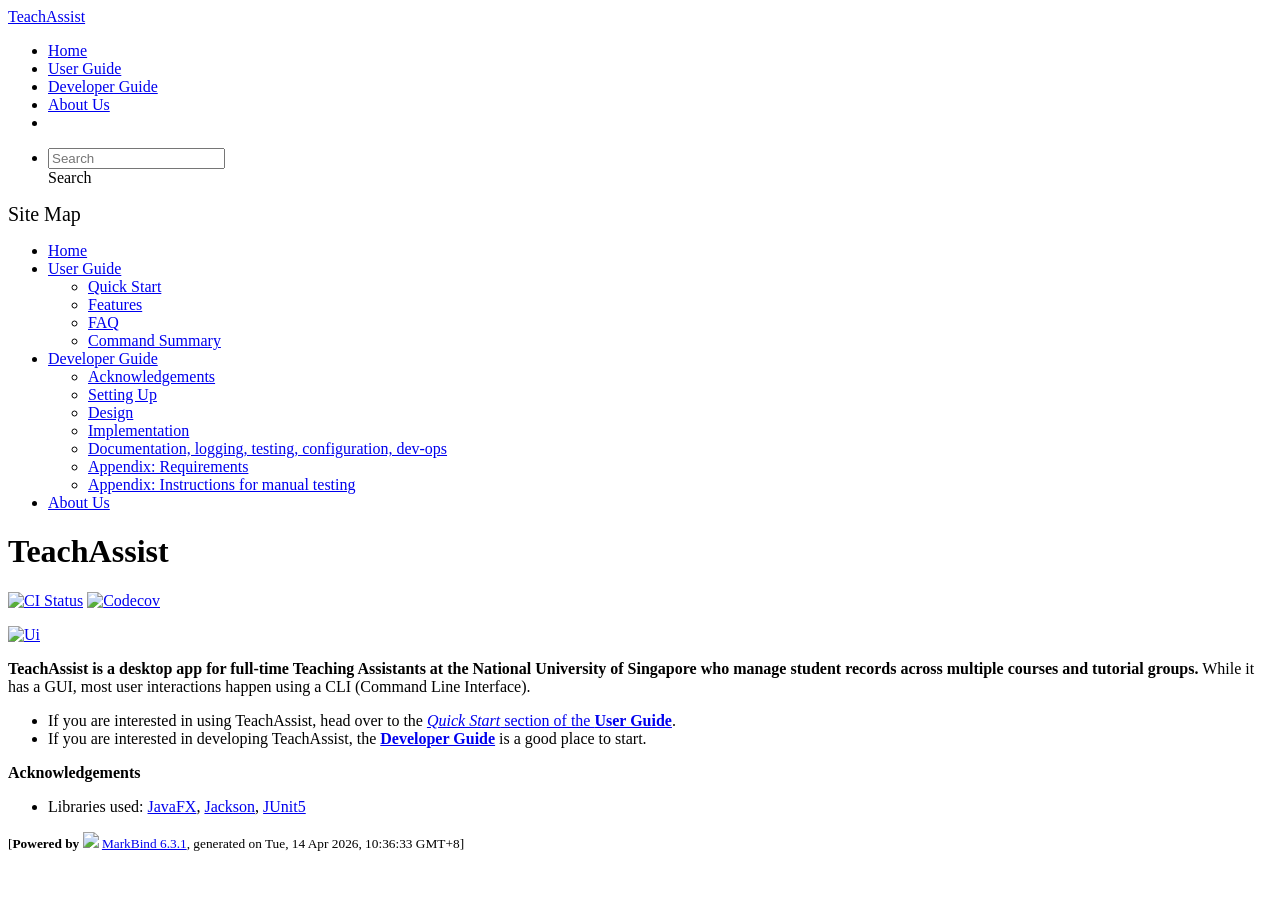
==== commit c3fca1a8: "deploy: 6796ba2446c4ca1cf6dac41d93b55d1cd9875370" ====
--- a/index.html
+++ b/index.html
@@ -12,7 +12,7 @@
   const baseUrl = '/tp'
 </script>
 <body  data-code-theme="light">
-<div id="app"><!--[--><header sticky><div data-v-26aac3dc><nav class="navbar navbar-expand-md d-print-none navbar-dark bg-dark" data-v-26aac3dc><div class="container-fluid" data-v-26aac3dc><div class="navbar-left" data-v-26aac3dc><!--[--><a href="/tp/index.html" title="Home" class="navbar-brand">TeachAssist</a><!--]--></div><div class="navbar-default" data-v-26aac3dc><ul class="navbar-nav me-auto mt-2 mt-lg-0" data-v-26aac3dc><!--[--> <li><a href="/tp/index.html" class="nav-link">Home</a></li> <li><a href="/tp/UserGuide.html" class="nav-link">User Guide</a></li> <li><a href="/tp/DeveloperGuide.html" class="nav-link">Developer Guide</a></li> <li><a href="/tp/AboutUs.html" class="nav-link">About Us</a></li> <li><a href="https://github.com/AY2526S2-CS2103T-F10-3/tp" target="_blank" class="nav-link"><span><span aria-hidden="true" class="fab fa-github"></span></span></a></li> <!--]--></ul></div><ul class="navbar-nav navbar-right" data-v-26aac3dc><!--[--><li><form class="navbar-form"><div style="position:relative;" class="dropdown" data-v-00e26d0a><!--[--><input value="" data-bs-toggle="dropdown" type="text" class="form-control" placeholder="Search" autocomplete="off" data-v-00e26d0a><div class="form-control placeholder-div-hidden" data-v-00e26d0a>Search</div><!--]--><ul class="dropdown-menu search-dropdown-menu dropdown-menu-hidden dropdown-menu-end" data-v-00e26d0a><!--[--><!--]--></ul></div></form></li><!--]--></ul></div></nav><div style="display:none;" class="lower-navbar-container" data-v-26aac3dc><!--[--><!----><!----><!--]--></div></div></header> <div id="flex-body"><nav id="site-nav" data-v-6b1b63d2><!--[--><div class="site-nav-top"><div class="fw-bold mb-2" style="font-size:1.25rem;">Site Map</div></div> <div class="nav-component slim-scroll"><div class="site-nav-root"><!--[--><ul class="site-nav-list site-nav-list-root" data-v-6b1b63d2><!--[--><li><div class="site-nav-default-list-item site-nav-list-item-0" onclick="handleSiteNavClick(this)"><a href="/tp/index.html">Home</a></div></li> <li><div class="site-nav-default-list-item site-nav-list-item-0" onclick="handleSiteNavClick(this)"><a href="/tp/UserGuide.html">User Guide</a> <div class="site-nav-dropdown-btn-container"><i class="site-nav-dropdown-btn-icon site-nav-rotate-icon" onclick="handleSiteNavClick(this.parentNode.parentNode, false); event.stopPropagation();"><span class="glyphicon glyphicon-menu-down" aria-hidden="true"></span></i></div></div><ul class="site-nav-dropdown-container site-nav-dropdown-container-open site-nav-list"><li><div class="site-nav-default-list-item site-nav-list-item-1" onclick="handleSiteNavClick(this)"><a href="/tp/UserGuide.html#quick-start">Quick Start</a></div></li> <li><div class="site-nav-default-list-item site-nav-list-item-1" onclick="handleSiteNavClick(this)"><a href="/tp/UserGuide.html#features">Features</a></div></li> <li><div class="site-nav-default-list-item site-nav-list-item-1" onclick="handleSiteNavClick(this)"><a href="/tp/UserGuide.html#faq">FAQ</a></div></li> <li><div class="site-nav-default-list-item site-nav-list-item-1" onclick="handleSiteNavClick(this)"><a href="/tp/UserGuide.html#faq">Command Summary</a></div></li></ul></li> <li><div class="site-nav-default-list-item site-nav-list-item-0" onclick="handleSiteNavClick(this)"><a href="/tp/DeveloperGuide.html">Developer Guide</a> <div class="site-nav-dropdown-btn-container"><i class="site-nav-dropdown-btn-icon site-nav-rotate-icon" onclick="handleSiteNavClick(this.parentNode.parentNode, false); event.stopPropagation();"><span class="glyphicon glyphicon-menu-down" aria-hidden="true"></span></i></div></div><ul class="site-nav-dropdown-container site-nav-dropdown-container-open site-nav-list"><li><div class="site-nav-default-list-item site-nav-list-item-1" onclick="handleSiteNavClick(this)"><a href="/tp/DeveloperGuide.html#acknowledgements">Acknowledgements</a></div></li> <li><div class="site-nav-default-list-item site-nav-list-item-1" onclick="handleSiteNavClick(this)"><a href="/tp/DeveloperGuide.html#setting-up-getting-started">Setting Up</a></div></li> <li><div class="site-nav-default-list-item site-nav-list-item-1" onclick="handleSiteNavClick(this)"><a href="/tp/DeveloperGuide.html#design">Design</a></div></li> <li><div class="site-nav-default-list-item site-nav-list-item-1" onclick="handleSiteNavClick(this)"><a href="/tp/DeveloperGuide.html#implementation">Implementation</a></div></li> <li><div class="site-nav-default-list-item site-nav-list-item-1" onclick="handleSiteNavClick(this)"><a href="/tp/DeveloperGuide.html#documentation-logging-testing-configuration-dev-ops">Documentation, logging, testing, configuration, dev-ops</a></div></li> <li><div class="site-nav-default-list-item site-nav-list-item-1" onclick="handleSiteNavClick(this)"><a href="/tp/DeveloperGuide.html#appendix-requirements">Appendix: Requirements</a></div></li> <li><div class="site-nav-default-list-item site-nav-list-item-1" onclick="handleSiteNavClick(this)"><a href="/tp/DeveloperGuide.html#appendix-instructions-for-manual-testing">Appendix: Instructions for manual testing</a></div></li></ul></li> <li><div class="site-nav-default-list-item site-nav-list-item-0" onclick="handleSiteNavClick(this)"><a href="/tp/AboutUs.html">About Us</a></div></li><!--]--><!--v-if--></ul><!--]--></div></div><!--]--><!--v-if--></nav> <div id="content-wrapper"><h1 id="teachassist">TeachAssist<a class="fa fa-anchor" href="#teachassist" onclick="event.stopPropagation()"></a></h1> <p><a href="https://github.com/AY2526S2-CS2103T-F10-3/tp/actions"><img src="https://github.com/AY2526S2-CS2103T-F10-3/tp/actions/workflows/gradle.yml/badge.svg" alt="CI Status" class="img-fluid"></a> <a href="https://codecov.io/gh/AY2526S2-CS2103T-F10-3/tp"><img src="https://codecov.io/gh/AY2526S2-CS2103T-F10-3/tp/graph/badge.svg?token=FXRR3PUODM" alt="Codecov" class="img-fluid"></a></p> <p><a href="/tp/images/Ui.png" target="_self"><img src="/tp/images/Ui.png" alt="Ui" class="img-fluid"></a></p> <p><strong>TeachAssist is a desktop app for full-time Teaching Assistants at the National University of Singapore who manage student records across multiple courses and tutorial groups.</strong> While it has a GUI, most user interactions happen using a CLI (Command Line Interface).</p> <ul><li>If you are interested in using TeachAssist, head over to the <a href="/tp/UserGuide.html#quick-start"><em>Quick Start</em> section of the <strong>User Guide</strong></a>.</li> <li>If you are interested in developing TeachAssist, the <a href="/tp/DeveloperGuide.html"><strong>Developer Guide</strong></a> is a good place to start.</li></ul> <p><strong>Acknowledgements</strong></p> <ul><li>Libraries used: <a href="https://openjfx.io/">JavaFX</a>, <a href="https://github.com/FasterXML/jackson">Jackson</a>, <a href="https://github.com/junit-team/junit5">JUnit5</a></li></ul></div> <nav id="page-nav" data-v-6b1b63d2><!--[--><div class="nav-component slim-scroll"></div><!--]--><!--v-if--></nav> <div class="scroll-top-button fa-lg d-print-none" style="display:none;bottom:2%;right:2%;position:fixed;" aria-hidden="true"><!--[--><i class="fas fa-arrow-circle-up"></i><!--]--></div></div> <footer><div class="text-center"><small>[<span><strong>Powered by</strong></span> <img src="https://markbind.org/favicon.ico" width="30"> <a href="https://markbind.org/">MarkBind 6.3.1</a>, generated on Tue, 14 Apr 2026, 10:25:42 GMT+8]</small></div></footer><!--]--></div>
+<div id="app"><!--[--><header sticky><div data-v-26aac3dc><nav class="navbar navbar-expand-md d-print-none navbar-dark bg-dark" data-v-26aac3dc><div class="container-fluid" data-v-26aac3dc><div class="navbar-left" data-v-26aac3dc><!--[--><a href="/tp/index.html" title="Home" class="navbar-brand">TeachAssist</a><!--]--></div><div class="navbar-default" data-v-26aac3dc><ul class="navbar-nav me-auto mt-2 mt-lg-0" data-v-26aac3dc><!--[--> <li><a href="/tp/index.html" class="nav-link">Home</a></li> <li><a href="/tp/UserGuide.html" class="nav-link">User Guide</a></li> <li><a href="/tp/DeveloperGuide.html" class="nav-link">Developer Guide</a></li> <li><a href="/tp/AboutUs.html" class="nav-link">About Us</a></li> <li><a href="https://github.com/AY2526S2-CS2103T-F10-3/tp" target="_blank" class="nav-link"><span><span aria-hidden="true" class="fab fa-github"></span></span></a></li> <!--]--></ul></div><ul class="navbar-nav navbar-right" data-v-26aac3dc><!--[--><li><form class="navbar-form"><div style="position:relative;" class="dropdown" data-v-00e26d0a><!--[--><input value="" data-bs-toggle="dropdown" type="text" class="form-control" placeholder="Search" autocomplete="off" data-v-00e26d0a><div class="form-control placeholder-div-hidden" data-v-00e26d0a>Search</div><!--]--><ul class="dropdown-menu search-dropdown-menu dropdown-menu-hidden dropdown-menu-end" data-v-00e26d0a><!--[--><!--]--></ul></div></form></li><!--]--></ul></div></nav><div style="display:none;" class="lower-navbar-container" data-v-26aac3dc><!--[--><!----><!----><!--]--></div></div></header> <div id="flex-body"><nav id="site-nav" data-v-6b1b63d2><!--[--><div class="site-nav-top"><div class="fw-bold mb-2" style="font-size:1.25rem;">Site Map</div></div> <div class="nav-component slim-scroll"><div class="site-nav-root"><!--[--><ul class="site-nav-list site-nav-list-root" data-v-6b1b63d2><!--[--><li><div class="site-nav-default-list-item site-nav-list-item-0" onclick="handleSiteNavClick(this)"><a href="/tp/index.html">Home</a></div></li> <li><div class="site-nav-default-list-item site-nav-list-item-0" onclick="handleSiteNavClick(this)"><a href="/tp/UserGuide.html">User Guide</a> <div class="site-nav-dropdown-btn-container"><i class="site-nav-dropdown-btn-icon site-nav-rotate-icon" onclick="handleSiteNavClick(this.parentNode.parentNode, false); event.stopPropagation();"><span class="glyphicon glyphicon-menu-down" aria-hidden="true"></span></i></div></div><ul class="site-nav-dropdown-container site-nav-dropdown-container-open site-nav-list"><li><div class="site-nav-default-list-item site-nav-list-item-1" onclick="handleSiteNavClick(this)"><a href="/tp/UserGuide.html#quick-start">Quick Start</a></div></li> <li><div class="site-nav-default-list-item site-nav-list-item-1" onclick="handleSiteNavClick(this)"><a href="/tp/UserGuide.html#features">Features</a></div></li> <li><div class="site-nav-default-list-item site-nav-list-item-1" onclick="handleSiteNavClick(this)"><a href="/tp/UserGuide.html#faq">FAQ</a></div></li> <li><div class="site-nav-default-list-item site-nav-list-item-1" onclick="handleSiteNavClick(this)"><a href="/tp/UserGuide.html#faq">Command Summary</a></div></li></ul></li> <li><div class="site-nav-default-list-item site-nav-list-item-0" onclick="handleSiteNavClick(this)"><a href="/tp/DeveloperGuide.html">Developer Guide</a> <div class="site-nav-dropdown-btn-container"><i class="site-nav-dropdown-btn-icon site-nav-rotate-icon" onclick="handleSiteNavClick(this.parentNode.parentNode, false); event.stopPropagation();"><span class="glyphicon glyphicon-menu-down" aria-hidden="true"></span></i></div></div><ul class="site-nav-dropdown-container site-nav-dropdown-container-open site-nav-list"><li><div class="site-nav-default-list-item site-nav-list-item-1" onclick="handleSiteNavClick(this)"><a href="/tp/DeveloperGuide.html#acknowledgements">Acknowledgements</a></div></li> <li><div class="site-nav-default-list-item site-nav-list-item-1" onclick="handleSiteNavClick(this)"><a href="/tp/DeveloperGuide.html#setting-up-getting-started">Setting Up</a></div></li> <li><div class="site-nav-default-list-item site-nav-list-item-1" onclick="handleSiteNavClick(this)"><a href="/tp/DeveloperGuide.html#design">Design</a></div></li> <li><div class="site-nav-default-list-item site-nav-list-item-1" onclick="handleSiteNavClick(this)"><a href="/tp/DeveloperGuide.html#implementation">Implementation</a></div></li> <li><div class="site-nav-default-list-item site-nav-list-item-1" onclick="handleSiteNavClick(this)"><a href="/tp/DeveloperGuide.html#documentation-logging-testing-configuration-dev-ops">Documentation, logging, testing, configuration, dev-ops</a></div></li> <li><div class="site-nav-default-list-item site-nav-list-item-1" onclick="handleSiteNavClick(this)"><a href="/tp/DeveloperGuide.html#appendix-requirements">Appendix: Requirements</a></div></li> <li><div class="site-nav-default-list-item site-nav-list-item-1" onclick="handleSiteNavClick(this)"><a href="/tp/DeveloperGuide.html#appendix-instructions-for-manual-testing">Appendix: Instructions for manual testing</a></div></li></ul></li> <li><div class="site-nav-default-list-item site-nav-list-item-0" onclick="handleSiteNavClick(this)"><a href="/tp/AboutUs.html">About Us</a></div></li><!--]--><!--v-if--></ul><!--]--></div></div><!--]--><!--v-if--></nav> <div id="content-wrapper"><h1 id="teachassist">TeachAssist<a class="fa fa-anchor" href="#teachassist" onclick="event.stopPropagation()"></a></h1> <p><a href="https://github.com/AY2526S2-CS2103T-F10-3/tp/actions"><img src="https://github.com/AY2526S2-CS2103T-F10-3/tp/actions/workflows/gradle.yml/badge.svg" alt="CI Status" class="img-fluid"></a> <a href="https://codecov.io/gh/AY2526S2-CS2103T-F10-3/tp"><img src="https://codecov.io/gh/AY2526S2-CS2103T-F10-3/tp/graph/badge.svg?token=FXRR3PUODM" alt="Codecov" class="img-fluid"></a></p> <p><a href="/tp/images/Ui.png" target="_self"><img src="/tp/images/Ui.png" alt="Ui" class="img-fluid"></a></p> <p><strong>TeachAssist is a desktop app for full-time Teaching Assistants at the National University of Singapore who manage student records across multiple courses and tutorial groups.</strong> While it has a GUI, most user interactions happen using a CLI (Command Line Interface).</p> <ul><li>If you are interested in using TeachAssist, head over to the <a href="/tp/UserGuide.html#quick-start"><em>Quick Start</em> section of the <strong>User Guide</strong></a>.</li> <li>If you are interested in developing TeachAssist, the <a href="/tp/DeveloperGuide.html"><strong>Developer Guide</strong></a> is a good place to start.</li></ul> <p><strong>Acknowledgements</strong></p> <ul><li>Libraries used: <a href="https://openjfx.io/">JavaFX</a>, <a href="https://github.com/FasterXML/jackson">Jackson</a>, <a href="https://github.com/junit-team/junit5">JUnit5</a></li></ul></div> <nav id="page-nav" data-v-6b1b63d2><!--[--><div class="nav-component slim-scroll"></div><!--]--><!--v-if--></nav> <div class="scroll-top-button fa-lg d-print-none" style="display:none;bottom:2%;right:2%;position:fixed;" aria-hidden="true"><!--[--><i class="fas fa-arrow-circle-up"></i><!--]--></div></div> <footer><div class="text-center"><small>[<span><strong>Powered by</strong></span> <img src="https://markbind.org/favicon.ico" width="30"> <a href="https://markbind.org/">MarkBind 6.3.1</a>, generated on Tue, 14 Apr 2026, 10:36:33 GMT+8]</small></div></footer><!--]--></div>
 </body><script src="/tp/markbind/js/bootstrap-utility.min.js"></script>
 <script src="/tp/markbind/js/polyfill.min.js"></script>
 <script src="/tp/markbind/js/vue.global.prod.min.js"></script>
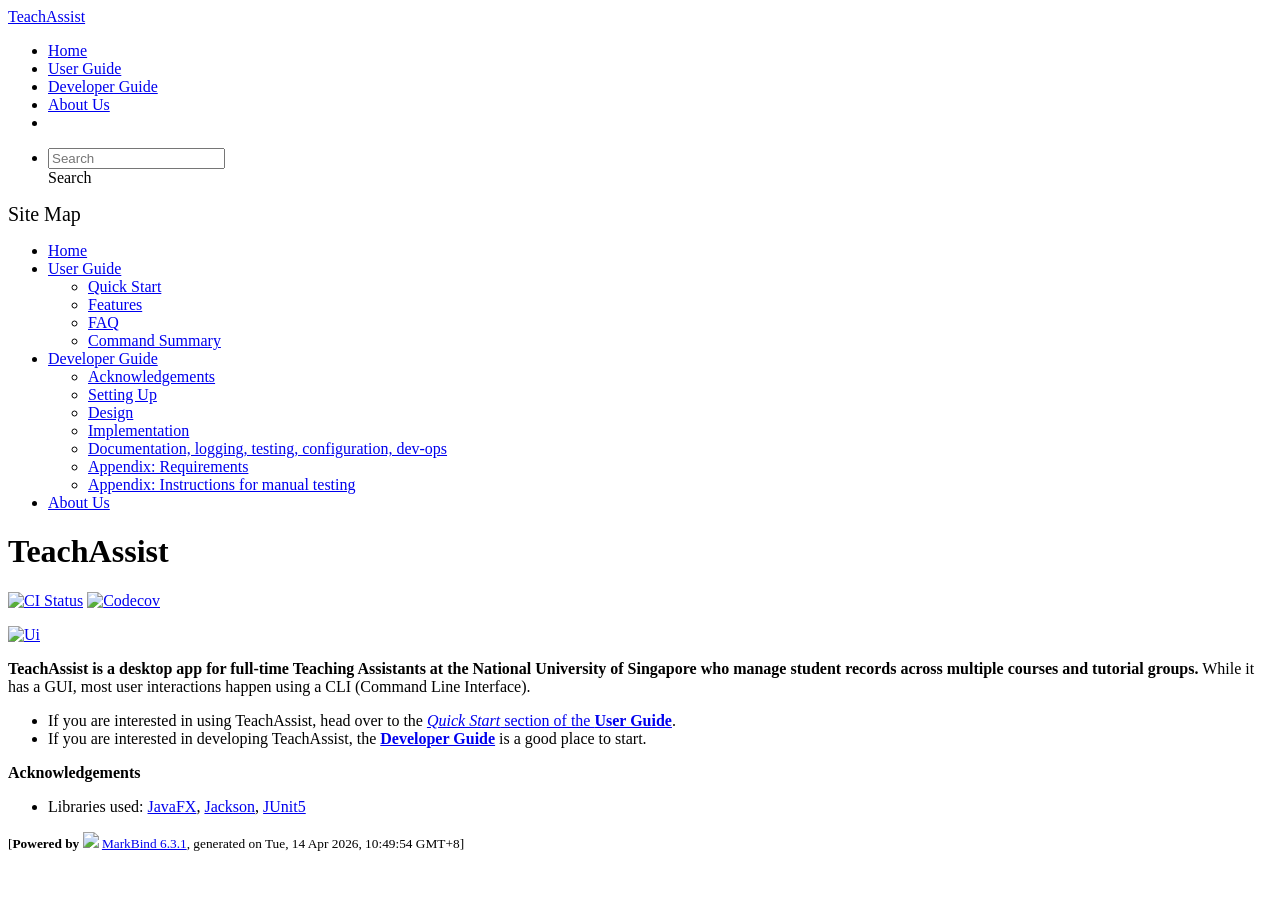
==== commit a905c25c: "deploy: 8f69e4c2b91bd40fdb9d787a1aa114ca9b5f983f" ====
--- a/index.html
+++ b/index.html
@@ -12,7 +12,7 @@
   const baseUrl = '/tp'
 </script>
 <body  data-code-theme="light">
-<div id="app"><!--[--><header sticky><div data-v-26aac3dc><nav class="navbar navbar-expand-md d-print-none navbar-dark bg-dark" data-v-26aac3dc><div class="container-fluid" data-v-26aac3dc><div class="navbar-left" data-v-26aac3dc><!--[--><a href="/tp/index.html" title="Home" class="navbar-brand">TeachAssist</a><!--]--></div><div class="navbar-default" data-v-26aac3dc><ul class="navbar-nav me-auto mt-2 mt-lg-0" data-v-26aac3dc><!--[--> <li><a href="/tp/index.html" class="nav-link">Home</a></li> <li><a href="/tp/UserGuide.html" class="nav-link">User Guide</a></li> <li><a href="/tp/DeveloperGuide.html" class="nav-link">Developer Guide</a></li> <li><a href="/tp/AboutUs.html" class="nav-link">About Us</a></li> <li><a href="https://github.com/AY2526S2-CS2103T-F10-3/tp" target="_blank" class="nav-link"><span><span aria-hidden="true" class="fab fa-github"></span></span></a></li> <!--]--></ul></div><ul class="navbar-nav navbar-right" data-v-26aac3dc><!--[--><li><form class="navbar-form"><div style="position:relative;" class="dropdown" data-v-00e26d0a><!--[--><input value="" data-bs-toggle="dropdown" type="text" class="form-control" placeholder="Search" autocomplete="off" data-v-00e26d0a><div class="form-control placeholder-div-hidden" data-v-00e26d0a>Search</div><!--]--><ul class="dropdown-menu search-dropdown-menu dropdown-menu-hidden dropdown-menu-end" data-v-00e26d0a><!--[--><!--]--></ul></div></form></li><!--]--></ul></div></nav><div style="display:none;" class="lower-navbar-container" data-v-26aac3dc><!--[--><!----><!----><!--]--></div></div></header> <div id="flex-body"><nav id="site-nav" data-v-6b1b63d2><!--[--><div class="site-nav-top"><div class="fw-bold mb-2" style="font-size:1.25rem;">Site Map</div></div> <div class="nav-component slim-scroll"><div class="site-nav-root"><!--[--><ul class="site-nav-list site-nav-list-root" data-v-6b1b63d2><!--[--><li><div class="site-nav-default-list-item site-nav-list-item-0" onclick="handleSiteNavClick(this)"><a href="/tp/index.html">Home</a></div></li> <li><div class="site-nav-default-list-item site-nav-list-item-0" onclick="handleSiteNavClick(this)"><a href="/tp/UserGuide.html">User Guide</a> <div class="site-nav-dropdown-btn-container"><i class="site-nav-dropdown-btn-icon site-nav-rotate-icon" onclick="handleSiteNavClick(this.parentNode.parentNode, false); event.stopPropagation();"><span class="glyphicon glyphicon-menu-down" aria-hidden="true"></span></i></div></div><ul class="site-nav-dropdown-container site-nav-dropdown-container-open site-nav-list"><li><div class="site-nav-default-list-item site-nav-list-item-1" onclick="handleSiteNavClick(this)"><a href="/tp/UserGuide.html#quick-start">Quick Start</a></div></li> <li><div class="site-nav-default-list-item site-nav-list-item-1" onclick="handleSiteNavClick(this)"><a href="/tp/UserGuide.html#features">Features</a></div></li> <li><div class="site-nav-default-list-item site-nav-list-item-1" onclick="handleSiteNavClick(this)"><a href="/tp/UserGuide.html#faq">FAQ</a></div></li> <li><div class="site-nav-default-list-item site-nav-list-item-1" onclick="handleSiteNavClick(this)"><a href="/tp/UserGuide.html#faq">Command Summary</a></div></li></ul></li> <li><div class="site-nav-default-list-item site-nav-list-item-0" onclick="handleSiteNavClick(this)"><a href="/tp/DeveloperGuide.html">Developer Guide</a> <div class="site-nav-dropdown-btn-container"><i class="site-nav-dropdown-btn-icon site-nav-rotate-icon" onclick="handleSiteNavClick(this.parentNode.parentNode, false); event.stopPropagation();"><span class="glyphicon glyphicon-menu-down" aria-hidden="true"></span></i></div></div><ul class="site-nav-dropdown-container site-nav-dropdown-container-open site-nav-list"><li><div class="site-nav-default-list-item site-nav-list-item-1" onclick="handleSiteNavClick(this)"><a href="/tp/DeveloperGuide.html#acknowledgements">Acknowledgements</a></div></li> <li><div class="site-nav-default-list-item site-nav-list-item-1" onclick="handleSiteNavClick(this)"><a href="/tp/DeveloperGuide.html#setting-up-getting-started">Setting Up</a></div></li> <li><div class="site-nav-default-list-item site-nav-list-item-1" onclick="handleSiteNavClick(this)"><a href="/tp/DeveloperGuide.html#design">Design</a></div></li> <li><div class="site-nav-default-list-item site-nav-list-item-1" onclick="handleSiteNavClick(this)"><a href="/tp/DeveloperGuide.html#implementation">Implementation</a></div></li> <li><div class="site-nav-default-list-item site-nav-list-item-1" onclick="handleSiteNavClick(this)"><a href="/tp/DeveloperGuide.html#documentation-logging-testing-configuration-dev-ops">Documentation, logging, testing, configuration, dev-ops</a></div></li> <li><div class="site-nav-default-list-item site-nav-list-item-1" onclick="handleSiteNavClick(this)"><a href="/tp/DeveloperGuide.html#appendix-requirements">Appendix: Requirements</a></div></li> <li><div class="site-nav-default-list-item site-nav-list-item-1" onclick="handleSiteNavClick(this)"><a href="/tp/DeveloperGuide.html#appendix-instructions-for-manual-testing">Appendix: Instructions for manual testing</a></div></li></ul></li> <li><div class="site-nav-default-list-item site-nav-list-item-0" onclick="handleSiteNavClick(this)"><a href="/tp/AboutUs.html">About Us</a></div></li><!--]--><!--v-if--></ul><!--]--></div></div><!--]--><!--v-if--></nav> <div id="content-wrapper"><h1 id="teachassist">TeachAssist<a class="fa fa-anchor" href="#teachassist" onclick="event.stopPropagation()"></a></h1> <p><a href="https://github.com/AY2526S2-CS2103T-F10-3/tp/actions"><img src="https://github.com/AY2526S2-CS2103T-F10-3/tp/actions/workflows/gradle.yml/badge.svg" alt="CI Status" class="img-fluid"></a> <a href="https://codecov.io/gh/AY2526S2-CS2103T-F10-3/tp"><img src="https://codecov.io/gh/AY2526S2-CS2103T-F10-3/tp/graph/badge.svg?token=FXRR3PUODM" alt="Codecov" class="img-fluid"></a></p> <p><a href="/tp/images/Ui.png" target="_self"><img src="/tp/images/Ui.png" alt="Ui" class="img-fluid"></a></p> <p><strong>TeachAssist is a desktop app for full-time Teaching Assistants at the National University of Singapore who manage student records across multiple courses and tutorial groups.</strong> While it has a GUI, most user interactions happen using a CLI (Command Line Interface).</p> <ul><li>If you are interested in using TeachAssist, head over to the <a href="/tp/UserGuide.html#quick-start"><em>Quick Start</em> section of the <strong>User Guide</strong></a>.</li> <li>If you are interested in developing TeachAssist, the <a href="/tp/DeveloperGuide.html"><strong>Developer Guide</strong></a> is a good place to start.</li></ul> <p><strong>Acknowledgements</strong></p> <ul><li>Libraries used: <a href="https://openjfx.io/">JavaFX</a>, <a href="https://github.com/FasterXML/jackson">Jackson</a>, <a href="https://github.com/junit-team/junit5">JUnit5</a></li></ul></div> <nav id="page-nav" data-v-6b1b63d2><!--[--><div class="nav-component slim-scroll"></div><!--]--><!--v-if--></nav> <div class="scroll-top-button fa-lg d-print-none" style="display:none;bottom:2%;right:2%;position:fixed;" aria-hidden="true"><!--[--><i class="fas fa-arrow-circle-up"></i><!--]--></div></div> <footer><div class="text-center"><small>[<span><strong>Powered by</strong></span> <img src="https://markbind.org/favicon.ico" width="30"> <a href="https://markbind.org/">MarkBind 6.3.1</a>, generated on Tue, 14 Apr 2026, 10:36:33 GMT+8]</small></div></footer><!--]--></div>
+<div id="app"><!--[--><header sticky><div data-v-26aac3dc><nav class="navbar navbar-expand-md d-print-none navbar-dark bg-dark" data-v-26aac3dc><div class="container-fluid" data-v-26aac3dc><div class="navbar-left" data-v-26aac3dc><!--[--><a href="/tp/index.html" title="Home" class="navbar-brand">TeachAssist</a><!--]--></div><div class="navbar-default" data-v-26aac3dc><ul class="navbar-nav me-auto mt-2 mt-lg-0" data-v-26aac3dc><!--[--> <li><a href="/tp/index.html" class="nav-link">Home</a></li> <li><a href="/tp/UserGuide.html" class="nav-link">User Guide</a></li> <li><a href="/tp/DeveloperGuide.html" class="nav-link">Developer Guide</a></li> <li><a href="/tp/AboutUs.html" class="nav-link">About Us</a></li> <li><a href="https://github.com/AY2526S2-CS2103T-F10-3/tp" target="_blank" class="nav-link"><span><span aria-hidden="true" class="fab fa-github"></span></span></a></li> <!--]--></ul></div><ul class="navbar-nav navbar-right" data-v-26aac3dc><!--[--><li><form class="navbar-form"><div style="position:relative;" class="dropdown" data-v-00e26d0a><!--[--><input value="" data-bs-toggle="dropdown" type="text" class="form-control" placeholder="Search" autocomplete="off" data-v-00e26d0a><div class="form-control placeholder-div-hidden" data-v-00e26d0a>Search</div><!--]--><ul class="dropdown-menu search-dropdown-menu dropdown-menu-hidden dropdown-menu-end" data-v-00e26d0a><!--[--><!--]--></ul></div></form></li><!--]--></ul></div></nav><div style="display:none;" class="lower-navbar-container" data-v-26aac3dc><!--[--><!----><!----><!--]--></div></div></header> <div id="flex-body"><nav id="site-nav" data-v-6b1b63d2><!--[--><div class="site-nav-top"><div class="fw-bold mb-2" style="font-size:1.25rem;">Site Map</div></div> <div class="nav-component slim-scroll"><div class="site-nav-root"><!--[--><ul class="site-nav-list site-nav-list-root" data-v-6b1b63d2><!--[--><li><div class="site-nav-default-list-item site-nav-list-item-0" onclick="handleSiteNavClick(this)"><a href="/tp/index.html">Home</a></div></li> <li><div class="site-nav-default-list-item site-nav-list-item-0" onclick="handleSiteNavClick(this)"><a href="/tp/UserGuide.html">User Guide</a> <div class="site-nav-dropdown-btn-container"><i class="site-nav-dropdown-btn-icon site-nav-rotate-icon" onclick="handleSiteNavClick(this.parentNode.parentNode, false); event.stopPropagation();"><span class="glyphicon glyphicon-menu-down" aria-hidden="true"></span></i></div></div><ul class="site-nav-dropdown-container site-nav-dropdown-container-open site-nav-list"><li><div class="site-nav-default-list-item site-nav-list-item-1" onclick="handleSiteNavClick(this)"><a href="/tp/UserGuide.html#quick-start">Quick Start</a></div></li> <li><div class="site-nav-default-list-item site-nav-list-item-1" onclick="handleSiteNavClick(this)"><a href="/tp/UserGuide.html#features">Features</a></div></li> <li><div class="site-nav-default-list-item site-nav-list-item-1" onclick="handleSiteNavClick(this)"><a href="/tp/UserGuide.html#faq">FAQ</a></div></li> <li><div class="site-nav-default-list-item site-nav-list-item-1" onclick="handleSiteNavClick(this)"><a href="/tp/UserGuide.html#faq">Command Summary</a></div></li></ul></li> <li><div class="site-nav-default-list-item site-nav-list-item-0" onclick="handleSiteNavClick(this)"><a href="/tp/DeveloperGuide.html">Developer Guide</a> <div class="site-nav-dropdown-btn-container"><i class="site-nav-dropdown-btn-icon site-nav-rotate-icon" onclick="handleSiteNavClick(this.parentNode.parentNode, false); event.stopPropagation();"><span class="glyphicon glyphicon-menu-down" aria-hidden="true"></span></i></div></div><ul class="site-nav-dropdown-container site-nav-dropdown-container-open site-nav-list"><li><div class="site-nav-default-list-item site-nav-list-item-1" onclick="handleSiteNavClick(this)"><a href="/tp/DeveloperGuide.html#acknowledgements">Acknowledgements</a></div></li> <li><div class="site-nav-default-list-item site-nav-list-item-1" onclick="handleSiteNavClick(this)"><a href="/tp/DeveloperGuide.html#setting-up-getting-started">Setting Up</a></div></li> <li><div class="site-nav-default-list-item site-nav-list-item-1" onclick="handleSiteNavClick(this)"><a href="/tp/DeveloperGuide.html#design">Design</a></div></li> <li><div class="site-nav-default-list-item site-nav-list-item-1" onclick="handleSiteNavClick(this)"><a href="/tp/DeveloperGuide.html#implementation">Implementation</a></div></li> <li><div class="site-nav-default-list-item site-nav-list-item-1" onclick="handleSiteNavClick(this)"><a href="/tp/DeveloperGuide.html#documentation-logging-testing-configuration-dev-ops">Documentation, logging, testing, configuration, dev-ops</a></div></li> <li><div class="site-nav-default-list-item site-nav-list-item-1" onclick="handleSiteNavClick(this)"><a href="/tp/DeveloperGuide.html#appendix-requirements">Appendix: Requirements</a></div></li> <li><div class="site-nav-default-list-item site-nav-list-item-1" onclick="handleSiteNavClick(this)"><a href="/tp/DeveloperGuide.html#appendix-instructions-for-manual-testing">Appendix: Instructions for manual testing</a></div></li></ul></li> <li><div class="site-nav-default-list-item site-nav-list-item-0" onclick="handleSiteNavClick(this)"><a href="/tp/AboutUs.html">About Us</a></div></li><!--]--><!--v-if--></ul><!--]--></div></div><!--]--><!--v-if--></nav> <div id="content-wrapper"><h1 id="teachassist">TeachAssist<a class="fa fa-anchor" href="#teachassist" onclick="event.stopPropagation()"></a></h1> <p><a href="https://github.com/AY2526S2-CS2103T-F10-3/tp/actions"><img src="https://github.com/AY2526S2-CS2103T-F10-3/tp/actions/workflows/gradle.yml/badge.svg" alt="CI Status" class="img-fluid"></a> <a href="https://codecov.io/gh/AY2526S2-CS2103T-F10-3/tp"><img src="https://codecov.io/gh/AY2526S2-CS2103T-F10-3/tp/graph/badge.svg?token=FXRR3PUODM" alt="Codecov" class="img-fluid"></a></p> <p><a href="/tp/images/Ui.png" target="_self"><img src="/tp/images/Ui.png" alt="Ui" class="img-fluid"></a></p> <p><strong>TeachAssist is a desktop app for full-time Teaching Assistants at the National University of Singapore who manage student records across multiple courses and tutorial groups.</strong> While it has a GUI, most user interactions happen using a CLI (Command Line Interface).</p> <ul><li>If you are interested in using TeachAssist, head over to the <a href="/tp/UserGuide.html#quick-start"><em>Quick Start</em> section of the <strong>User Guide</strong></a>.</li> <li>If you are interested in developing TeachAssist, the <a href="/tp/DeveloperGuide.html"><strong>Developer Guide</strong></a> is a good place to start.</li></ul> <p><strong>Acknowledgements</strong></p> <ul><li>Libraries used: <a href="https://openjfx.io/">JavaFX</a>, <a href="https://github.com/FasterXML/jackson">Jackson</a>, <a href="https://github.com/junit-team/junit5">JUnit5</a></li></ul></div> <nav id="page-nav" data-v-6b1b63d2><!--[--><div class="nav-component slim-scroll"></div><!--]--><!--v-if--></nav> <div class="scroll-top-button fa-lg d-print-none" style="display:none;bottom:2%;right:2%;position:fixed;" aria-hidden="true"><!--[--><i class="fas fa-arrow-circle-up"></i><!--]--></div></div> <footer><div class="text-center"><small>[<span><strong>Powered by</strong></span> <img src="https://markbind.org/favicon.ico" width="30"> <a href="https://markbind.org/">MarkBind 6.3.1</a>, generated on Tue, 14 Apr 2026, 10:49:54 GMT+8]</small></div></footer><!--]--></div>
 </body><script src="/tp/markbind/js/bootstrap-utility.min.js"></script>
 <script src="/tp/markbind/js/polyfill.min.js"></script>
 <script src="/tp/markbind/js/vue.global.prod.min.js"></script>
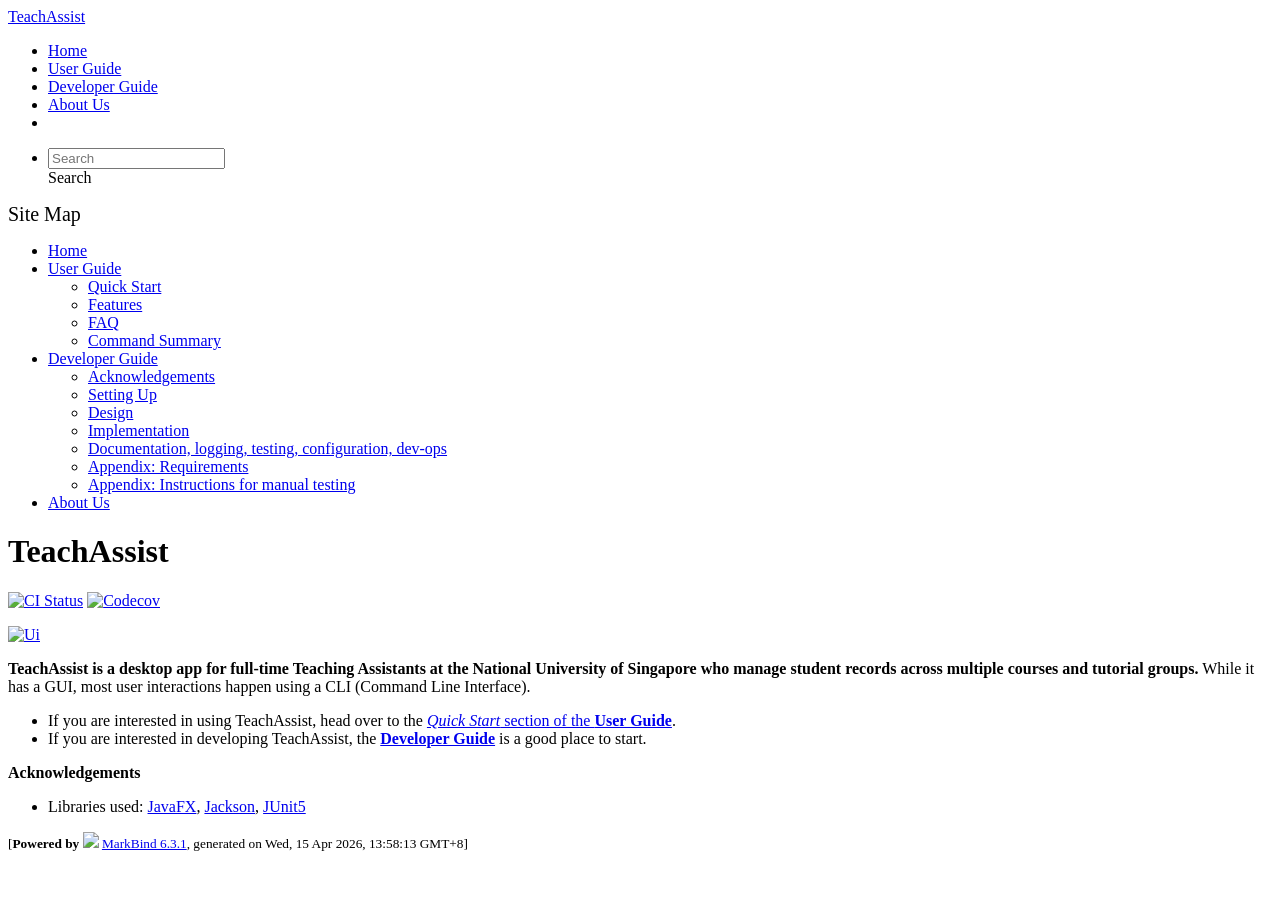
==== commit 2a0bfd5c: "deploy: a61e4b2407eaec4277572f02addd7fc66ae05672" ====
--- a/index.html
+++ b/index.html
@@ -12,7 +12,7 @@
   const baseUrl = '/tp'
 </script>
 <body  data-code-theme="light">
-<div id="app"><!--[--><header sticky><div data-v-26aac3dc><nav class="navbar navbar-expand-md d-print-none navbar-dark bg-dark" data-v-26aac3dc><div class="container-fluid" data-v-26aac3dc><div class="navbar-left" data-v-26aac3dc><!--[--><a href="/tp/index.html" title="Home" class="navbar-brand">TeachAssist</a><!--]--></div><div class="navbar-default" data-v-26aac3dc><ul class="navbar-nav me-auto mt-2 mt-lg-0" data-v-26aac3dc><!--[--> <li><a href="/tp/index.html" class="nav-link">Home</a></li> <li><a href="/tp/UserGuide.html" class="nav-link">User Guide</a></li> <li><a href="/tp/DeveloperGuide.html" class="nav-link">Developer Guide</a></li> <li><a href="/tp/AboutUs.html" class="nav-link">About Us</a></li> <li><a href="https://github.com/AY2526S2-CS2103T-F10-3/tp" target="_blank" class="nav-link"><span><span aria-hidden="true" class="fab fa-github"></span></span></a></li> <!--]--></ul></div><ul class="navbar-nav navbar-right" data-v-26aac3dc><!--[--><li><form class="navbar-form"><div style="position:relative;" class="dropdown" data-v-00e26d0a><!--[--><input value="" data-bs-toggle="dropdown" type="text" class="form-control" placeholder="Search" autocomplete="off" data-v-00e26d0a><div class="form-control placeholder-div-hidden" data-v-00e26d0a>Search</div><!--]--><ul class="dropdown-menu search-dropdown-menu dropdown-menu-hidden dropdown-menu-end" data-v-00e26d0a><!--[--><!--]--></ul></div></form></li><!--]--></ul></div></nav><div style="display:none;" class="lower-navbar-container" data-v-26aac3dc><!--[--><!----><!----><!--]--></div></div></header> <div id="flex-body"><nav id="site-nav" data-v-6b1b63d2><!--[--><div class="site-nav-top"><div class="fw-bold mb-2" style="font-size:1.25rem;">Site Map</div></div> <div class="nav-component slim-scroll"><div class="site-nav-root"><!--[--><ul class="site-nav-list site-nav-list-root" data-v-6b1b63d2><!--[--><li><div class="site-nav-default-list-item site-nav-list-item-0" onclick="handleSiteNavClick(this)"><a href="/tp/index.html">Home</a></div></li> <li><div class="site-nav-default-list-item site-nav-list-item-0" onclick="handleSiteNavClick(this)"><a href="/tp/UserGuide.html">User Guide</a> <div class="site-nav-dropdown-btn-container"><i class="site-nav-dropdown-btn-icon site-nav-rotate-icon" onclick="handleSiteNavClick(this.parentNode.parentNode, false); event.stopPropagation();"><span class="glyphicon glyphicon-menu-down" aria-hidden="true"></span></i></div></div><ul class="site-nav-dropdown-container site-nav-dropdown-container-open site-nav-list"><li><div class="site-nav-default-list-item site-nav-list-item-1" onclick="handleSiteNavClick(this)"><a href="/tp/UserGuide.html#quick-start">Quick Start</a></div></li> <li><div class="site-nav-default-list-item site-nav-list-item-1" onclick="handleSiteNavClick(this)"><a href="/tp/UserGuide.html#features">Features</a></div></li> <li><div class="site-nav-default-list-item site-nav-list-item-1" onclick="handleSiteNavClick(this)"><a href="/tp/UserGuide.html#faq">FAQ</a></div></li> <li><div class="site-nav-default-list-item site-nav-list-item-1" onclick="handleSiteNavClick(this)"><a href="/tp/UserGuide.html#faq">Command Summary</a></div></li></ul></li> <li><div class="site-nav-default-list-item site-nav-list-item-0" onclick="handleSiteNavClick(this)"><a href="/tp/DeveloperGuide.html">Developer Guide</a> <div class="site-nav-dropdown-btn-container"><i class="site-nav-dropdown-btn-icon site-nav-rotate-icon" onclick="handleSiteNavClick(this.parentNode.parentNode, false); event.stopPropagation();"><span class="glyphicon glyphicon-menu-down" aria-hidden="true"></span></i></div></div><ul class="site-nav-dropdown-container site-nav-dropdown-container-open site-nav-list"><li><div class="site-nav-default-list-item site-nav-list-item-1" onclick="handleSiteNavClick(this)"><a href="/tp/DeveloperGuide.html#acknowledgements">Acknowledgements</a></div></li> <li><div class="site-nav-default-list-item site-nav-list-item-1" onclick="handleSiteNavClick(this)"><a href="/tp/DeveloperGuide.html#setting-up-getting-started">Setting Up</a></div></li> <li><div class="site-nav-default-list-item site-nav-list-item-1" onclick="handleSiteNavClick(this)"><a href="/tp/DeveloperGuide.html#design">Design</a></div></li> <li><div class="site-nav-default-list-item site-nav-list-item-1" onclick="handleSiteNavClick(this)"><a href="/tp/DeveloperGuide.html#implementation">Implementation</a></div></li> <li><div class="site-nav-default-list-item site-nav-list-item-1" onclick="handleSiteNavClick(this)"><a href="/tp/DeveloperGuide.html#documentation-logging-testing-configuration-dev-ops">Documentation, logging, testing, configuration, dev-ops</a></div></li> <li><div class="site-nav-default-list-item site-nav-list-item-1" onclick="handleSiteNavClick(this)"><a href="/tp/DeveloperGuide.html#appendix-requirements">Appendix: Requirements</a></div></li> <li><div class="site-nav-default-list-item site-nav-list-item-1" onclick="handleSiteNavClick(this)"><a href="/tp/DeveloperGuide.html#appendix-instructions-for-manual-testing">Appendix: Instructions for manual testing</a></div></li></ul></li> <li><div class="site-nav-default-list-item site-nav-list-item-0" onclick="handleSiteNavClick(this)"><a href="/tp/AboutUs.html">About Us</a></div></li><!--]--><!--v-if--></ul><!--]--></div></div><!--]--><!--v-if--></nav> <div id="content-wrapper"><h1 id="teachassist">TeachAssist<a class="fa fa-anchor" href="#teachassist" onclick="event.stopPropagation()"></a></h1> <p><a href="https://github.com/AY2526S2-CS2103T-F10-3/tp/actions"><img src="https://github.com/AY2526S2-CS2103T-F10-3/tp/actions/workflows/gradle.yml/badge.svg" alt="CI Status" class="img-fluid"></a> <a href="https://codecov.io/gh/AY2526S2-CS2103T-F10-3/tp"><img src="https://codecov.io/gh/AY2526S2-CS2103T-F10-3/tp/graph/badge.svg?token=FXRR3PUODM" alt="Codecov" class="img-fluid"></a></p> <p><a href="/tp/images/Ui.png" target="_self"><img src="/tp/images/Ui.png" alt="Ui" class="img-fluid"></a></p> <p><strong>TeachAssist is a desktop app for full-time Teaching Assistants at the National University of Singapore who manage student records across multiple courses and tutorial groups.</strong> While it has a GUI, most user interactions happen using a CLI (Command Line Interface).</p> <ul><li>If you are interested in using TeachAssist, head over to the <a href="/tp/UserGuide.html#quick-start"><em>Quick Start</em> section of the <strong>User Guide</strong></a>.</li> <li>If you are interested in developing TeachAssist, the <a href="/tp/DeveloperGuide.html"><strong>Developer Guide</strong></a> is a good place to start.</li></ul> <p><strong>Acknowledgements</strong></p> <ul><li>Libraries used: <a href="https://openjfx.io/">JavaFX</a>, <a href="https://github.com/FasterXML/jackson">Jackson</a>, <a href="https://github.com/junit-team/junit5">JUnit5</a></li></ul></div> <nav id="page-nav" data-v-6b1b63d2><!--[--><div class="nav-component slim-scroll"></div><!--]--><!--v-if--></nav> <div class="scroll-top-button fa-lg d-print-none" style="display:none;bottom:2%;right:2%;position:fixed;" aria-hidden="true"><!--[--><i class="fas fa-arrow-circle-up"></i><!--]--></div></div> <footer><div class="text-center"><small>[<span><strong>Powered by</strong></span> <img src="https://markbind.org/favicon.ico" width="30"> <a href="https://markbind.org/">MarkBind 6.3.1</a>, generated on Tue, 14 Apr 2026, 10:49:54 GMT+8]</small></div></footer><!--]--></div>
+<div id="app"><!--[--><header sticky><div data-v-26aac3dc><nav class="navbar navbar-expand-md d-print-none navbar-dark bg-dark" data-v-26aac3dc><div class="container-fluid" data-v-26aac3dc><div class="navbar-left" data-v-26aac3dc><!--[--><a href="/tp/index.html" title="Home" class="navbar-brand">TeachAssist</a><!--]--></div><div class="navbar-default" data-v-26aac3dc><ul class="navbar-nav me-auto mt-2 mt-lg-0" data-v-26aac3dc><!--[--> <li><a href="/tp/index.html" class="nav-link">Home</a></li> <li><a href="/tp/UserGuide.html" class="nav-link">User Guide</a></li> <li><a href="/tp/DeveloperGuide.html" class="nav-link">Developer Guide</a></li> <li><a href="/tp/AboutUs.html" class="nav-link">About Us</a></li> <li><a href="https://github.com/AY2526S2-CS2103T-F10-3/tp" target="_blank" class="nav-link"><span><span aria-hidden="true" class="fab fa-github"></span></span></a></li> <!--]--></ul></div><ul class="navbar-nav navbar-right" data-v-26aac3dc><!--[--><li><form class="navbar-form"><div style="position:relative;" class="dropdown" data-v-00e26d0a><!--[--><input value="" data-bs-toggle="dropdown" type="text" class="form-control" placeholder="Search" autocomplete="off" data-v-00e26d0a><div class="form-control placeholder-div-hidden" data-v-00e26d0a>Search</div><!--]--><ul class="dropdown-menu search-dropdown-menu dropdown-menu-hidden dropdown-menu-end" data-v-00e26d0a><!--[--><!--]--></ul></div></form></li><!--]--></ul></div></nav><div style="display:none;" class="lower-navbar-container" data-v-26aac3dc><!--[--><!----><!----><!--]--></div></div></header> <div id="flex-body"><nav id="site-nav" data-v-6b1b63d2><!--[--><div class="site-nav-top"><div class="fw-bold mb-2" style="font-size:1.25rem;">Site Map</div></div> <div class="nav-component slim-scroll"><div class="site-nav-root"><!--[--><ul class="site-nav-list site-nav-list-root" data-v-6b1b63d2><!--[--><li><div class="site-nav-default-list-item site-nav-list-item-0" onclick="handleSiteNavClick(this)"><a href="/tp/index.html">Home</a></div></li> <li><div class="site-nav-default-list-item site-nav-list-item-0" onclick="handleSiteNavClick(this)"><a href="/tp/UserGuide.html">User Guide</a> <div class="site-nav-dropdown-btn-container"><i class="site-nav-dropdown-btn-icon site-nav-rotate-icon" onclick="handleSiteNavClick(this.parentNode.parentNode, false); event.stopPropagation();"><span class="glyphicon glyphicon-menu-down" aria-hidden="true"></span></i></div></div><ul class="site-nav-dropdown-container site-nav-dropdown-container-open site-nav-list"><li><div class="site-nav-default-list-item site-nav-list-item-1" onclick="handleSiteNavClick(this)"><a href="/tp/UserGuide.html#quick-start">Quick Start</a></div></li> <li><div class="site-nav-default-list-item site-nav-list-item-1" onclick="handleSiteNavClick(this)"><a href="/tp/UserGuide.html#features">Features</a></div></li> <li><div class="site-nav-default-list-item site-nav-list-item-1" onclick="handleSiteNavClick(this)"><a href="/tp/UserGuide.html#faq">FAQ</a></div></li> <li><div class="site-nav-default-list-item site-nav-list-item-1" onclick="handleSiteNavClick(this)"><a href="/tp/UserGuide.html#faq">Command Summary</a></div></li></ul></li> <li><div class="site-nav-default-list-item site-nav-list-item-0" onclick="handleSiteNavClick(this)"><a href="/tp/DeveloperGuide.html">Developer Guide</a> <div class="site-nav-dropdown-btn-container"><i class="site-nav-dropdown-btn-icon site-nav-rotate-icon" onclick="handleSiteNavClick(this.parentNode.parentNode, false); event.stopPropagation();"><span class="glyphicon glyphicon-menu-down" aria-hidden="true"></span></i></div></div><ul class="site-nav-dropdown-container site-nav-dropdown-container-open site-nav-list"><li><div class="site-nav-default-list-item site-nav-list-item-1" onclick="handleSiteNavClick(this)"><a href="/tp/DeveloperGuide.html#acknowledgements">Acknowledgements</a></div></li> <li><div class="site-nav-default-list-item site-nav-list-item-1" onclick="handleSiteNavClick(this)"><a href="/tp/DeveloperGuide.html#setting-up-getting-started">Setting Up</a></div></li> <li><div class="site-nav-default-list-item site-nav-list-item-1" onclick="handleSiteNavClick(this)"><a href="/tp/DeveloperGuide.html#design">Design</a></div></li> <li><div class="site-nav-default-list-item site-nav-list-item-1" onclick="handleSiteNavClick(this)"><a href="/tp/DeveloperGuide.html#implementation">Implementation</a></div></li> <li><div class="site-nav-default-list-item site-nav-list-item-1" onclick="handleSiteNavClick(this)"><a href="/tp/DeveloperGuide.html#documentation-logging-testing-configuration-dev-ops">Documentation, logging, testing, configuration, dev-ops</a></div></li> <li><div class="site-nav-default-list-item site-nav-list-item-1" onclick="handleSiteNavClick(this)"><a href="/tp/DeveloperGuide.html#appendix-requirements">Appendix: Requirements</a></div></li> <li><div class="site-nav-default-list-item site-nav-list-item-1" onclick="handleSiteNavClick(this)"><a href="/tp/DeveloperGuide.html#appendix-instructions-for-manual-testing">Appendix: Instructions for manual testing</a></div></li></ul></li> <li><div class="site-nav-default-list-item site-nav-list-item-0" onclick="handleSiteNavClick(this)"><a href="/tp/AboutUs.html">About Us</a></div></li><!--]--><!--v-if--></ul><!--]--></div></div><!--]--><!--v-if--></nav> <div id="content-wrapper"><h1 id="teachassist">TeachAssist<a class="fa fa-anchor" href="#teachassist" onclick="event.stopPropagation()"></a></h1> <p><a href="https://github.com/AY2526S2-CS2103T-F10-3/tp/actions"><img src="https://github.com/AY2526S2-CS2103T-F10-3/tp/actions/workflows/gradle.yml/badge.svg" alt="CI Status" class="img-fluid"></a> <a href="https://codecov.io/gh/AY2526S2-CS2103T-F10-3/tp"><img src="https://codecov.io/gh/AY2526S2-CS2103T-F10-3/tp/graph/badge.svg?token=FXRR3PUODM" alt="Codecov" class="img-fluid"></a></p> <p><a href="/tp/images/Ui.png" target="_self"><img src="/tp/images/Ui.png" alt="Ui" class="img-fluid"></a></p> <p><strong>TeachAssist is a desktop app for full-time Teaching Assistants at the National University of Singapore who manage student records across multiple courses and tutorial groups.</strong> While it has a GUI, most user interactions happen using a CLI (Command Line Interface).</p> <ul><li>If you are interested in using TeachAssist, head over to the <a href="/tp/UserGuide.html#quick-start"><em>Quick Start</em> section of the <strong>User Guide</strong></a>.</li> <li>If you are interested in developing TeachAssist, the <a href="/tp/DeveloperGuide.html"><strong>Developer Guide</strong></a> is a good place to start.</li></ul> <p><strong>Acknowledgements</strong></p> <ul><li>Libraries used: <a href="https://openjfx.io/">JavaFX</a>, <a href="https://github.com/FasterXML/jackson">Jackson</a>, <a href="https://github.com/junit-team/junit5">JUnit5</a></li></ul></div> <nav id="page-nav" data-v-6b1b63d2><!--[--><div class="nav-component slim-scroll"></div><!--]--><!--v-if--></nav> <div class="scroll-top-button fa-lg d-print-none" style="display:none;bottom:2%;right:2%;position:fixed;" aria-hidden="true"><!--[--><i class="fas fa-arrow-circle-up"></i><!--]--></div></div> <footer><div class="text-center"><small>[<span><strong>Powered by</strong></span> <img src="https://markbind.org/favicon.ico" width="30"> <a href="https://markbind.org/">MarkBind 6.3.1</a>, generated on Wed, 15 Apr 2026, 13:58:13 GMT+8]</small></div></footer><!--]--></div>
 </body><script src="/tp/markbind/js/bootstrap-utility.min.js"></script>
 <script src="/tp/markbind/js/polyfill.min.js"></script>
 <script src="/tp/markbind/js/vue.global.prod.min.js"></script>
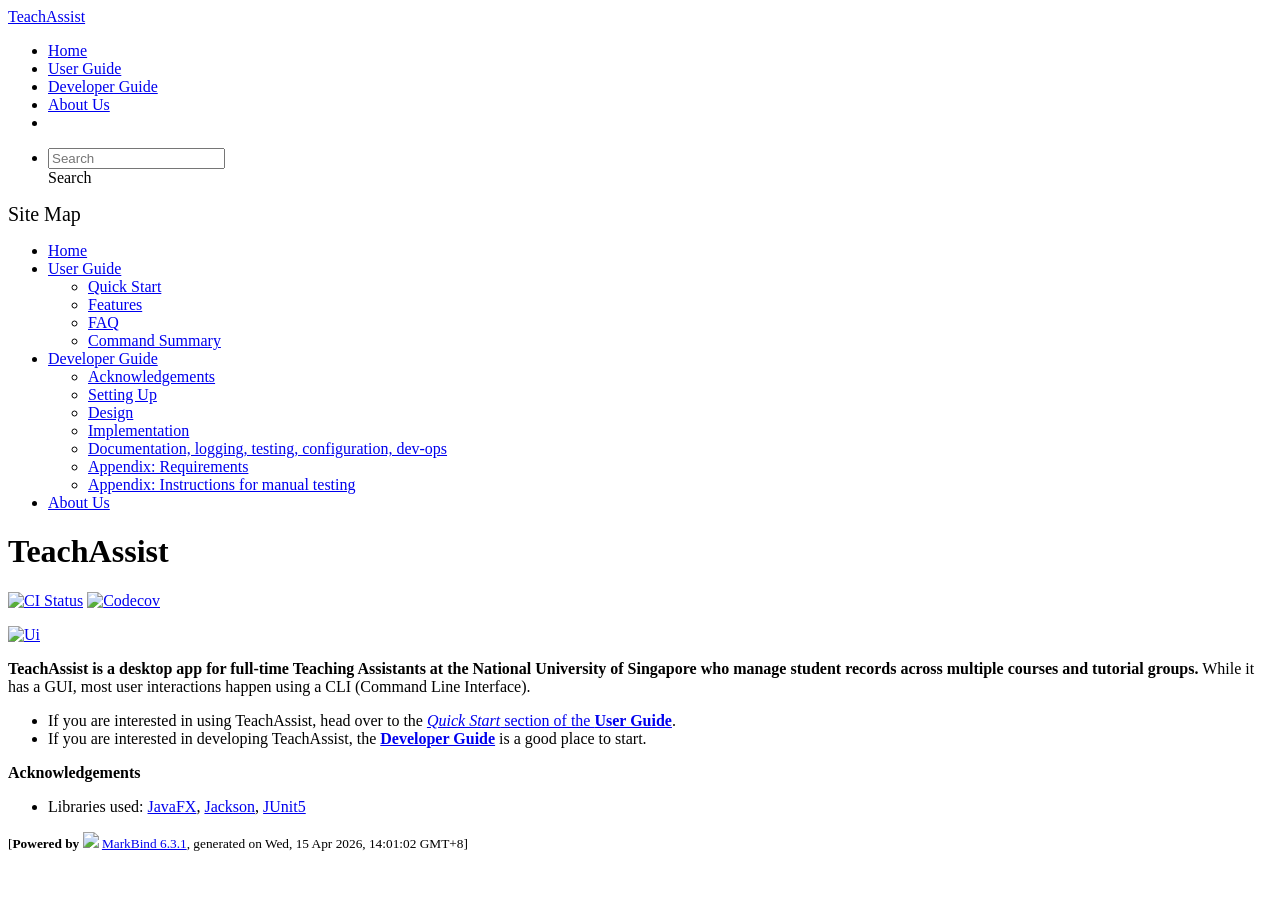
==== commit a87c442f: "deploy: 33cbc1b0d29d2ede729f15f8c8e63e49b8aa22d6" ====
--- a/index.html
+++ b/index.html
@@ -12,7 +12,7 @@
   const baseUrl = '/tp'
 </script>
 <body  data-code-theme="light">
-<div id="app"><!--[--><header sticky><div data-v-26aac3dc><nav class="navbar navbar-expand-md d-print-none navbar-dark bg-dark" data-v-26aac3dc><div class="container-fluid" data-v-26aac3dc><div class="navbar-left" data-v-26aac3dc><!--[--><a href="/tp/index.html" title="Home" class="navbar-brand">TeachAssist</a><!--]--></div><div class="navbar-default" data-v-26aac3dc><ul class="navbar-nav me-auto mt-2 mt-lg-0" data-v-26aac3dc><!--[--> <li><a href="/tp/index.html" class="nav-link">Home</a></li> <li><a href="/tp/UserGuide.html" class="nav-link">User Guide</a></li> <li><a href="/tp/DeveloperGuide.html" class="nav-link">Developer Guide</a></li> <li><a href="/tp/AboutUs.html" class="nav-link">About Us</a></li> <li><a href="https://github.com/AY2526S2-CS2103T-F10-3/tp" target="_blank" class="nav-link"><span><span aria-hidden="true" class="fab fa-github"></span></span></a></li> <!--]--></ul></div><ul class="navbar-nav navbar-right" data-v-26aac3dc><!--[--><li><form class="navbar-form"><div style="position:relative;" class="dropdown" data-v-00e26d0a><!--[--><input value="" data-bs-toggle="dropdown" type="text" class="form-control" placeholder="Search" autocomplete="off" data-v-00e26d0a><div class="form-control placeholder-div-hidden" data-v-00e26d0a>Search</div><!--]--><ul class="dropdown-menu search-dropdown-menu dropdown-menu-hidden dropdown-menu-end" data-v-00e26d0a><!--[--><!--]--></ul></div></form></li><!--]--></ul></div></nav><div style="display:none;" class="lower-navbar-container" data-v-26aac3dc><!--[--><!----><!----><!--]--></div></div></header> <div id="flex-body"><nav id="site-nav" data-v-6b1b63d2><!--[--><div class="site-nav-top"><div class="fw-bold mb-2" style="font-size:1.25rem;">Site Map</div></div> <div class="nav-component slim-scroll"><div class="site-nav-root"><!--[--><ul class="site-nav-list site-nav-list-root" data-v-6b1b63d2><!--[--><li><div class="site-nav-default-list-item site-nav-list-item-0" onclick="handleSiteNavClick(this)"><a href="/tp/index.html">Home</a></div></li> <li><div class="site-nav-default-list-item site-nav-list-item-0" onclick="handleSiteNavClick(this)"><a href="/tp/UserGuide.html">User Guide</a> <div class="site-nav-dropdown-btn-container"><i class="site-nav-dropdown-btn-icon site-nav-rotate-icon" onclick="handleSiteNavClick(this.parentNode.parentNode, false); event.stopPropagation();"><span class="glyphicon glyphicon-menu-down" aria-hidden="true"></span></i></div></div><ul class="site-nav-dropdown-container site-nav-dropdown-container-open site-nav-list"><li><div class="site-nav-default-list-item site-nav-list-item-1" onclick="handleSiteNavClick(this)"><a href="/tp/UserGuide.html#quick-start">Quick Start</a></div></li> <li><div class="site-nav-default-list-item site-nav-list-item-1" onclick="handleSiteNavClick(this)"><a href="/tp/UserGuide.html#features">Features</a></div></li> <li><div class="site-nav-default-list-item site-nav-list-item-1" onclick="handleSiteNavClick(this)"><a href="/tp/UserGuide.html#faq">FAQ</a></div></li> <li><div class="site-nav-default-list-item site-nav-list-item-1" onclick="handleSiteNavClick(this)"><a href="/tp/UserGuide.html#faq">Command Summary</a></div></li></ul></li> <li><div class="site-nav-default-list-item site-nav-list-item-0" onclick="handleSiteNavClick(this)"><a href="/tp/DeveloperGuide.html">Developer Guide</a> <div class="site-nav-dropdown-btn-container"><i class="site-nav-dropdown-btn-icon site-nav-rotate-icon" onclick="handleSiteNavClick(this.parentNode.parentNode, false); event.stopPropagation();"><span class="glyphicon glyphicon-menu-down" aria-hidden="true"></span></i></div></div><ul class="site-nav-dropdown-container site-nav-dropdown-container-open site-nav-list"><li><div class="site-nav-default-list-item site-nav-list-item-1" onclick="handleSiteNavClick(this)"><a href="/tp/DeveloperGuide.html#acknowledgements">Acknowledgements</a></div></li> <li><div class="site-nav-default-list-item site-nav-list-item-1" onclick="handleSiteNavClick(this)"><a href="/tp/DeveloperGuide.html#setting-up-getting-started">Setting Up</a></div></li> <li><div class="site-nav-default-list-item site-nav-list-item-1" onclick="handleSiteNavClick(this)"><a href="/tp/DeveloperGuide.html#design">Design</a></div></li> <li><div class="site-nav-default-list-item site-nav-list-item-1" onclick="handleSiteNavClick(this)"><a href="/tp/DeveloperGuide.html#implementation">Implementation</a></div></li> <li><div class="site-nav-default-list-item site-nav-list-item-1" onclick="handleSiteNavClick(this)"><a href="/tp/DeveloperGuide.html#documentation-logging-testing-configuration-dev-ops">Documentation, logging, testing, configuration, dev-ops</a></div></li> <li><div class="site-nav-default-list-item site-nav-list-item-1" onclick="handleSiteNavClick(this)"><a href="/tp/DeveloperGuide.html#appendix-requirements">Appendix: Requirements</a></div></li> <li><div class="site-nav-default-list-item site-nav-list-item-1" onclick="handleSiteNavClick(this)"><a href="/tp/DeveloperGuide.html#appendix-instructions-for-manual-testing">Appendix: Instructions for manual testing</a></div></li></ul></li> <li><div class="site-nav-default-list-item site-nav-list-item-0" onclick="handleSiteNavClick(this)"><a href="/tp/AboutUs.html">About Us</a></div></li><!--]--><!--v-if--></ul><!--]--></div></div><!--]--><!--v-if--></nav> <div id="content-wrapper"><h1 id="teachassist">TeachAssist<a class="fa fa-anchor" href="#teachassist" onclick="event.stopPropagation()"></a></h1> <p><a href="https://github.com/AY2526S2-CS2103T-F10-3/tp/actions"><img src="https://github.com/AY2526S2-CS2103T-F10-3/tp/actions/workflows/gradle.yml/badge.svg" alt="CI Status" class="img-fluid"></a> <a href="https://codecov.io/gh/AY2526S2-CS2103T-F10-3/tp"><img src="https://codecov.io/gh/AY2526S2-CS2103T-F10-3/tp/graph/badge.svg?token=FXRR3PUODM" alt="Codecov" class="img-fluid"></a></p> <p><a href="/tp/images/Ui.png" target="_self"><img src="/tp/images/Ui.png" alt="Ui" class="img-fluid"></a></p> <p><strong>TeachAssist is a desktop app for full-time Teaching Assistants at the National University of Singapore who manage student records across multiple courses and tutorial groups.</strong> While it has a GUI, most user interactions happen using a CLI (Command Line Interface).</p> <ul><li>If you are interested in using TeachAssist, head over to the <a href="/tp/UserGuide.html#quick-start"><em>Quick Start</em> section of the <strong>User Guide</strong></a>.</li> <li>If you are interested in developing TeachAssist, the <a href="/tp/DeveloperGuide.html"><strong>Developer Guide</strong></a> is a good place to start.</li></ul> <p><strong>Acknowledgements</strong></p> <ul><li>Libraries used: <a href="https://openjfx.io/">JavaFX</a>, <a href="https://github.com/FasterXML/jackson">Jackson</a>, <a href="https://github.com/junit-team/junit5">JUnit5</a></li></ul></div> <nav id="page-nav" data-v-6b1b63d2><!--[--><div class="nav-component slim-scroll"></div><!--]--><!--v-if--></nav> <div class="scroll-top-button fa-lg d-print-none" style="display:none;bottom:2%;right:2%;position:fixed;" aria-hidden="true"><!--[--><i class="fas fa-arrow-circle-up"></i><!--]--></div></div> <footer><div class="text-center"><small>[<span><strong>Powered by</strong></span> <img src="https://markbind.org/favicon.ico" width="30"> <a href="https://markbind.org/">MarkBind 6.3.1</a>, generated on Wed, 15 Apr 2026, 13:58:13 GMT+8]</small></div></footer><!--]--></div>
+<div id="app"><!--[--><header sticky><div data-v-26aac3dc><nav class="navbar navbar-expand-md d-print-none navbar-dark bg-dark" data-v-26aac3dc><div class="container-fluid" data-v-26aac3dc><div class="navbar-left" data-v-26aac3dc><!--[--><a href="/tp/index.html" title="Home" class="navbar-brand">TeachAssist</a><!--]--></div><div class="navbar-default" data-v-26aac3dc><ul class="navbar-nav me-auto mt-2 mt-lg-0" data-v-26aac3dc><!--[--> <li><a href="/tp/index.html" class="nav-link">Home</a></li> <li><a href="/tp/UserGuide.html" class="nav-link">User Guide</a></li> <li><a href="/tp/DeveloperGuide.html" class="nav-link">Developer Guide</a></li> <li><a href="/tp/AboutUs.html" class="nav-link">About Us</a></li> <li><a href="https://github.com/AY2526S2-CS2103T-F10-3/tp" target="_blank" class="nav-link"><span><span aria-hidden="true" class="fab fa-github"></span></span></a></li> <!--]--></ul></div><ul class="navbar-nav navbar-right" data-v-26aac3dc><!--[--><li><form class="navbar-form"><div style="position:relative;" class="dropdown" data-v-00e26d0a><!--[--><input value="" data-bs-toggle="dropdown" type="text" class="form-control" placeholder="Search" autocomplete="off" data-v-00e26d0a><div class="form-control placeholder-div-hidden" data-v-00e26d0a>Search</div><!--]--><ul class="dropdown-menu search-dropdown-menu dropdown-menu-hidden dropdown-menu-end" data-v-00e26d0a><!--[--><!--]--></ul></div></form></li><!--]--></ul></div></nav><div style="display:none;" class="lower-navbar-container" data-v-26aac3dc><!--[--><!----><!----><!--]--></div></div></header> <div id="flex-body"><nav id="site-nav" data-v-6b1b63d2><!--[--><div class="site-nav-top"><div class="fw-bold mb-2" style="font-size:1.25rem;">Site Map</div></div> <div class="nav-component slim-scroll"><div class="site-nav-root"><!--[--><ul class="site-nav-list site-nav-list-root" data-v-6b1b63d2><!--[--><li><div class="site-nav-default-list-item site-nav-list-item-0" onclick="handleSiteNavClick(this)"><a href="/tp/index.html">Home</a></div></li> <li><div class="site-nav-default-list-item site-nav-list-item-0" onclick="handleSiteNavClick(this)"><a href="/tp/UserGuide.html">User Guide</a> <div class="site-nav-dropdown-btn-container"><i class="site-nav-dropdown-btn-icon site-nav-rotate-icon" onclick="handleSiteNavClick(this.parentNode.parentNode, false); event.stopPropagation();"><span class="glyphicon glyphicon-menu-down" aria-hidden="true"></span></i></div></div><ul class="site-nav-dropdown-container site-nav-dropdown-container-open site-nav-list"><li><div class="site-nav-default-list-item site-nav-list-item-1" onclick="handleSiteNavClick(this)"><a href="/tp/UserGuide.html#quick-start">Quick Start</a></div></li> <li><div class="site-nav-default-list-item site-nav-list-item-1" onclick="handleSiteNavClick(this)"><a href="/tp/UserGuide.html#features">Features</a></div></li> <li><div class="site-nav-default-list-item site-nav-list-item-1" onclick="handleSiteNavClick(this)"><a href="/tp/UserGuide.html#faq">FAQ</a></div></li> <li><div class="site-nav-default-list-item site-nav-list-item-1" onclick="handleSiteNavClick(this)"><a href="/tp/UserGuide.html#faq">Command Summary</a></div></li></ul></li> <li><div class="site-nav-default-list-item site-nav-list-item-0" onclick="handleSiteNavClick(this)"><a href="/tp/DeveloperGuide.html">Developer Guide</a> <div class="site-nav-dropdown-btn-container"><i class="site-nav-dropdown-btn-icon site-nav-rotate-icon" onclick="handleSiteNavClick(this.parentNode.parentNode, false); event.stopPropagation();"><span class="glyphicon glyphicon-menu-down" aria-hidden="true"></span></i></div></div><ul class="site-nav-dropdown-container site-nav-dropdown-container-open site-nav-list"><li><div class="site-nav-default-list-item site-nav-list-item-1" onclick="handleSiteNavClick(this)"><a href="/tp/DeveloperGuide.html#acknowledgements">Acknowledgements</a></div></li> <li><div class="site-nav-default-list-item site-nav-list-item-1" onclick="handleSiteNavClick(this)"><a href="/tp/DeveloperGuide.html#setting-up-getting-started">Setting Up</a></div></li> <li><div class="site-nav-default-list-item site-nav-list-item-1" onclick="handleSiteNavClick(this)"><a href="/tp/DeveloperGuide.html#design">Design</a></div></li> <li><div class="site-nav-default-list-item site-nav-list-item-1" onclick="handleSiteNavClick(this)"><a href="/tp/DeveloperGuide.html#implementation">Implementation</a></div></li> <li><div class="site-nav-default-list-item site-nav-list-item-1" onclick="handleSiteNavClick(this)"><a href="/tp/DeveloperGuide.html#documentation-logging-testing-configuration-dev-ops">Documentation, logging, testing, configuration, dev-ops</a></div></li> <li><div class="site-nav-default-list-item site-nav-list-item-1" onclick="handleSiteNavClick(this)"><a href="/tp/DeveloperGuide.html#appendix-requirements">Appendix: Requirements</a></div></li> <li><div class="site-nav-default-list-item site-nav-list-item-1" onclick="handleSiteNavClick(this)"><a href="/tp/DeveloperGuide.html#appendix-instructions-for-manual-testing">Appendix: Instructions for manual testing</a></div></li></ul></li> <li><div class="site-nav-default-list-item site-nav-list-item-0" onclick="handleSiteNavClick(this)"><a href="/tp/AboutUs.html">About Us</a></div></li><!--]--><!--v-if--></ul><!--]--></div></div><!--]--><!--v-if--></nav> <div id="content-wrapper"><h1 id="teachassist">TeachAssist<a class="fa fa-anchor" href="#teachassist" onclick="event.stopPropagation()"></a></h1> <p><a href="https://github.com/AY2526S2-CS2103T-F10-3/tp/actions"><img src="https://github.com/AY2526S2-CS2103T-F10-3/tp/actions/workflows/gradle.yml/badge.svg" alt="CI Status" class="img-fluid"></a> <a href="https://codecov.io/gh/AY2526S2-CS2103T-F10-3/tp"><img src="https://codecov.io/gh/AY2526S2-CS2103T-F10-3/tp/graph/badge.svg?token=FXRR3PUODM" alt="Codecov" class="img-fluid"></a></p> <p><a href="/tp/images/Ui.png" target="_self"><img src="/tp/images/Ui.png" alt="Ui" class="img-fluid"></a></p> <p><strong>TeachAssist is a desktop app for full-time Teaching Assistants at the National University of Singapore who manage student records across multiple courses and tutorial groups.</strong> While it has a GUI, most user interactions happen using a CLI (Command Line Interface).</p> <ul><li>If you are interested in using TeachAssist, head over to the <a href="/tp/UserGuide.html#quick-start"><em>Quick Start</em> section of the <strong>User Guide</strong></a>.</li> <li>If you are interested in developing TeachAssist, the <a href="/tp/DeveloperGuide.html"><strong>Developer Guide</strong></a> is a good place to start.</li></ul> <p><strong>Acknowledgements</strong></p> <ul><li>Libraries used: <a href="https://openjfx.io/">JavaFX</a>, <a href="https://github.com/FasterXML/jackson">Jackson</a>, <a href="https://github.com/junit-team/junit5">JUnit5</a></li></ul></div> <nav id="page-nav" data-v-6b1b63d2><!--[--><div class="nav-component slim-scroll"></div><!--]--><!--v-if--></nav> <div class="scroll-top-button fa-lg d-print-none" style="display:none;bottom:2%;right:2%;position:fixed;" aria-hidden="true"><!--[--><i class="fas fa-arrow-circle-up"></i><!--]--></div></div> <footer><div class="text-center"><small>[<span><strong>Powered by</strong></span> <img src="https://markbind.org/favicon.ico" width="30"> <a href="https://markbind.org/">MarkBind 6.3.1</a>, generated on Wed, 15 Apr 2026, 14:01:02 GMT+8]</small></div></footer><!--]--></div>
 </body><script src="/tp/markbind/js/bootstrap-utility.min.js"></script>
 <script src="/tp/markbind/js/polyfill.min.js"></script>
 <script src="/tp/markbind/js/vue.global.prod.min.js"></script>
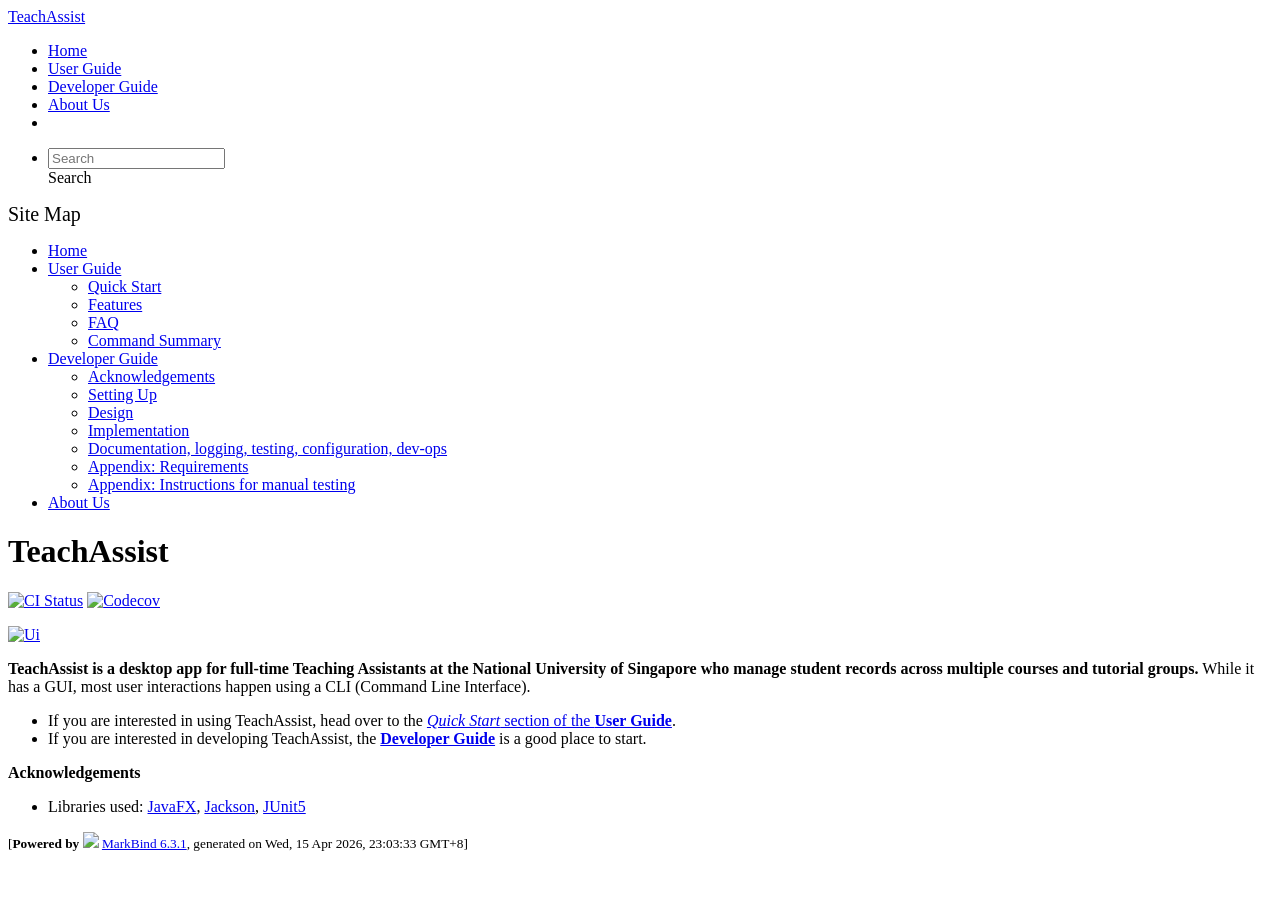
==== commit 3ec5661a: "deploy: 73682e480625ebffd5d9eb9611d0f93e1c958862" ====
--- a/index.html
+++ b/index.html
@@ -12,7 +12,7 @@
   const baseUrl = '/tp'
 </script>
 <body  data-code-theme="light">
-<div id="app"><!--[--><header sticky><div data-v-26aac3dc><nav class="navbar navbar-expand-md d-print-none navbar-dark bg-dark" data-v-26aac3dc><div class="container-fluid" data-v-26aac3dc><div class="navbar-left" data-v-26aac3dc><!--[--><a href="/tp/index.html" title="Home" class="navbar-brand">TeachAssist</a><!--]--></div><div class="navbar-default" data-v-26aac3dc><ul class="navbar-nav me-auto mt-2 mt-lg-0" data-v-26aac3dc><!--[--> <li><a href="/tp/index.html" class="nav-link">Home</a></li> <li><a href="/tp/UserGuide.html" class="nav-link">User Guide</a></li> <li><a href="/tp/DeveloperGuide.html" class="nav-link">Developer Guide</a></li> <li><a href="/tp/AboutUs.html" class="nav-link">About Us</a></li> <li><a href="https://github.com/AY2526S2-CS2103T-F10-3/tp" target="_blank" class="nav-link"><span><span aria-hidden="true" class="fab fa-github"></span></span></a></li> <!--]--></ul></div><ul class="navbar-nav navbar-right" data-v-26aac3dc><!--[--><li><form class="navbar-form"><div style="position:relative;" class="dropdown" data-v-00e26d0a><!--[--><input value="" data-bs-toggle="dropdown" type="text" class="form-control" placeholder="Search" autocomplete="off" data-v-00e26d0a><div class="form-control placeholder-div-hidden" data-v-00e26d0a>Search</div><!--]--><ul class="dropdown-menu search-dropdown-menu dropdown-menu-hidden dropdown-menu-end" data-v-00e26d0a><!--[--><!--]--></ul></div></form></li><!--]--></ul></div></nav><div style="display:none;" class="lower-navbar-container" data-v-26aac3dc><!--[--><!----><!----><!--]--></div></div></header> <div id="flex-body"><nav id="site-nav" data-v-6b1b63d2><!--[--><div class="site-nav-top"><div class="fw-bold mb-2" style="font-size:1.25rem;">Site Map</div></div> <div class="nav-component slim-scroll"><div class="site-nav-root"><!--[--><ul class="site-nav-list site-nav-list-root" data-v-6b1b63d2><!--[--><li><div class="site-nav-default-list-item site-nav-list-item-0" onclick="handleSiteNavClick(this)"><a href="/tp/index.html">Home</a></div></li> <li><div class="site-nav-default-list-item site-nav-list-item-0" onclick="handleSiteNavClick(this)"><a href="/tp/UserGuide.html">User Guide</a> <div class="site-nav-dropdown-btn-container"><i class="site-nav-dropdown-btn-icon site-nav-rotate-icon" onclick="handleSiteNavClick(this.parentNode.parentNode, false); event.stopPropagation();"><span class="glyphicon glyphicon-menu-down" aria-hidden="true"></span></i></div></div><ul class="site-nav-dropdown-container site-nav-dropdown-container-open site-nav-list"><li><div class="site-nav-default-list-item site-nav-list-item-1" onclick="handleSiteNavClick(this)"><a href="/tp/UserGuide.html#quick-start">Quick Start</a></div></li> <li><div class="site-nav-default-list-item site-nav-list-item-1" onclick="handleSiteNavClick(this)"><a href="/tp/UserGuide.html#features">Features</a></div></li> <li><div class="site-nav-default-list-item site-nav-list-item-1" onclick="handleSiteNavClick(this)"><a href="/tp/UserGuide.html#faq">FAQ</a></div></li> <li><div class="site-nav-default-list-item site-nav-list-item-1" onclick="handleSiteNavClick(this)"><a href="/tp/UserGuide.html#faq">Command Summary</a></div></li></ul></li> <li><div class="site-nav-default-list-item site-nav-list-item-0" onclick="handleSiteNavClick(this)"><a href="/tp/DeveloperGuide.html">Developer Guide</a> <div class="site-nav-dropdown-btn-container"><i class="site-nav-dropdown-btn-icon site-nav-rotate-icon" onclick="handleSiteNavClick(this.parentNode.parentNode, false); event.stopPropagation();"><span class="glyphicon glyphicon-menu-down" aria-hidden="true"></span></i></div></div><ul class="site-nav-dropdown-container site-nav-dropdown-container-open site-nav-list"><li><div class="site-nav-default-list-item site-nav-list-item-1" onclick="handleSiteNavClick(this)"><a href="/tp/DeveloperGuide.html#acknowledgements">Acknowledgements</a></div></li> <li><div class="site-nav-default-list-item site-nav-list-item-1" onclick="handleSiteNavClick(this)"><a href="/tp/DeveloperGuide.html#setting-up-getting-started">Setting Up</a></div></li> <li><div class="site-nav-default-list-item site-nav-list-item-1" onclick="handleSiteNavClick(this)"><a href="/tp/DeveloperGuide.html#design">Design</a></div></li> <li><div class="site-nav-default-list-item site-nav-list-item-1" onclick="handleSiteNavClick(this)"><a href="/tp/DeveloperGuide.html#implementation">Implementation</a></div></li> <li><div class="site-nav-default-list-item site-nav-list-item-1" onclick="handleSiteNavClick(this)"><a href="/tp/DeveloperGuide.html#documentation-logging-testing-configuration-dev-ops">Documentation, logging, testing, configuration, dev-ops</a></div></li> <li><div class="site-nav-default-list-item site-nav-list-item-1" onclick="handleSiteNavClick(this)"><a href="/tp/DeveloperGuide.html#appendix-requirements">Appendix: Requirements</a></div></li> <li><div class="site-nav-default-list-item site-nav-list-item-1" onclick="handleSiteNavClick(this)"><a href="/tp/DeveloperGuide.html#appendix-instructions-for-manual-testing">Appendix: Instructions for manual testing</a></div></li></ul></li> <li><div class="site-nav-default-list-item site-nav-list-item-0" onclick="handleSiteNavClick(this)"><a href="/tp/AboutUs.html">About Us</a></div></li><!--]--><!--v-if--></ul><!--]--></div></div><!--]--><!--v-if--></nav> <div id="content-wrapper"><h1 id="teachassist">TeachAssist<a class="fa fa-anchor" href="#teachassist" onclick="event.stopPropagation()"></a></h1> <p><a href="https://github.com/AY2526S2-CS2103T-F10-3/tp/actions"><img src="https://github.com/AY2526S2-CS2103T-F10-3/tp/actions/workflows/gradle.yml/badge.svg" alt="CI Status" class="img-fluid"></a> <a href="https://codecov.io/gh/AY2526S2-CS2103T-F10-3/tp"><img src="https://codecov.io/gh/AY2526S2-CS2103T-F10-3/tp/graph/badge.svg?token=FXRR3PUODM" alt="Codecov" class="img-fluid"></a></p> <p><a href="/tp/images/Ui.png" target="_self"><img src="/tp/images/Ui.png" alt="Ui" class="img-fluid"></a></p> <p><strong>TeachAssist is a desktop app for full-time Teaching Assistants at the National University of Singapore who manage student records across multiple courses and tutorial groups.</strong> While it has a GUI, most user interactions happen using a CLI (Command Line Interface).</p> <ul><li>If you are interested in using TeachAssist, head over to the <a href="/tp/UserGuide.html#quick-start"><em>Quick Start</em> section of the <strong>User Guide</strong></a>.</li> <li>If you are interested in developing TeachAssist, the <a href="/tp/DeveloperGuide.html"><strong>Developer Guide</strong></a> is a good place to start.</li></ul> <p><strong>Acknowledgements</strong></p> <ul><li>Libraries used: <a href="https://openjfx.io/">JavaFX</a>, <a href="https://github.com/FasterXML/jackson">Jackson</a>, <a href="https://github.com/junit-team/junit5">JUnit5</a></li></ul></div> <nav id="page-nav" data-v-6b1b63d2><!--[--><div class="nav-component slim-scroll"></div><!--]--><!--v-if--></nav> <div class="scroll-top-button fa-lg d-print-none" style="display:none;bottom:2%;right:2%;position:fixed;" aria-hidden="true"><!--[--><i class="fas fa-arrow-circle-up"></i><!--]--></div></div> <footer><div class="text-center"><small>[<span><strong>Powered by</strong></span> <img src="https://markbind.org/favicon.ico" width="30"> <a href="https://markbind.org/">MarkBind 6.3.1</a>, generated on Wed, 15 Apr 2026, 14:01:02 GMT+8]</small></div></footer><!--]--></div>
+<div id="app"><!--[--><header sticky><div data-v-26aac3dc><nav class="navbar navbar-expand-md d-print-none navbar-dark bg-dark" data-v-26aac3dc><div class="container-fluid" data-v-26aac3dc><div class="navbar-left" data-v-26aac3dc><!--[--><a href="/tp/index.html" title="Home" class="navbar-brand">TeachAssist</a><!--]--></div><div class="navbar-default" data-v-26aac3dc><ul class="navbar-nav me-auto mt-2 mt-lg-0" data-v-26aac3dc><!--[--> <li><a href="/tp/index.html" class="nav-link">Home</a></li> <li><a href="/tp/UserGuide.html" class="nav-link">User Guide</a></li> <li><a href="/tp/DeveloperGuide.html" class="nav-link">Developer Guide</a></li> <li><a href="/tp/AboutUs.html" class="nav-link">About Us</a></li> <li><a href="https://github.com/AY2526S2-CS2103T-F10-3/tp" target="_blank" class="nav-link"><span><span aria-hidden="true" class="fab fa-github"></span></span></a></li> <!--]--></ul></div><ul class="navbar-nav navbar-right" data-v-26aac3dc><!--[--><li><form class="navbar-form"><div style="position:relative;" class="dropdown" data-v-00e26d0a><!--[--><input value="" data-bs-toggle="dropdown" type="text" class="form-control" placeholder="Search" autocomplete="off" data-v-00e26d0a><div class="form-control placeholder-div-hidden" data-v-00e26d0a>Search</div><!--]--><ul class="dropdown-menu search-dropdown-menu dropdown-menu-hidden dropdown-menu-end" data-v-00e26d0a><!--[--><!--]--></ul></div></form></li><!--]--></ul></div></nav><div style="display:none;" class="lower-navbar-container" data-v-26aac3dc><!--[--><!----><!----><!--]--></div></div></header> <div id="flex-body"><nav id="site-nav" data-v-6b1b63d2><!--[--><div class="site-nav-top"><div class="fw-bold mb-2" style="font-size:1.25rem;">Site Map</div></div> <div class="nav-component slim-scroll"><div class="site-nav-root"><!--[--><ul class="site-nav-list site-nav-list-root" data-v-6b1b63d2><!--[--><li><div class="site-nav-default-list-item site-nav-list-item-0" onclick="handleSiteNavClick(this)"><a href="/tp/index.html">Home</a></div></li> <li><div class="site-nav-default-list-item site-nav-list-item-0" onclick="handleSiteNavClick(this)"><a href="/tp/UserGuide.html">User Guide</a> <div class="site-nav-dropdown-btn-container"><i class="site-nav-dropdown-btn-icon site-nav-rotate-icon" onclick="handleSiteNavClick(this.parentNode.parentNode, false); event.stopPropagation();"><span class="glyphicon glyphicon-menu-down" aria-hidden="true"></span></i></div></div><ul class="site-nav-dropdown-container site-nav-dropdown-container-open site-nav-list"><li><div class="site-nav-default-list-item site-nav-list-item-1" onclick="handleSiteNavClick(this)"><a href="/tp/UserGuide.html#quick-start">Quick Start</a></div></li> <li><div class="site-nav-default-list-item site-nav-list-item-1" onclick="handleSiteNavClick(this)"><a href="/tp/UserGuide.html#features">Features</a></div></li> <li><div class="site-nav-default-list-item site-nav-list-item-1" onclick="handleSiteNavClick(this)"><a href="/tp/UserGuide.html#faq">FAQ</a></div></li> <li><div class="site-nav-default-list-item site-nav-list-item-1" onclick="handleSiteNavClick(this)"><a href="/tp/UserGuide.html#faq">Command Summary</a></div></li></ul></li> <li><div class="site-nav-default-list-item site-nav-list-item-0" onclick="handleSiteNavClick(this)"><a href="/tp/DeveloperGuide.html">Developer Guide</a> <div class="site-nav-dropdown-btn-container"><i class="site-nav-dropdown-btn-icon site-nav-rotate-icon" onclick="handleSiteNavClick(this.parentNode.parentNode, false); event.stopPropagation();"><span class="glyphicon glyphicon-menu-down" aria-hidden="true"></span></i></div></div><ul class="site-nav-dropdown-container site-nav-dropdown-container-open site-nav-list"><li><div class="site-nav-default-list-item site-nav-list-item-1" onclick="handleSiteNavClick(this)"><a href="/tp/DeveloperGuide.html#acknowledgements">Acknowledgements</a></div></li> <li><div class="site-nav-default-list-item site-nav-list-item-1" onclick="handleSiteNavClick(this)"><a href="/tp/DeveloperGuide.html#setting-up-getting-started">Setting Up</a></div></li> <li><div class="site-nav-default-list-item site-nav-list-item-1" onclick="handleSiteNavClick(this)"><a href="/tp/DeveloperGuide.html#design">Design</a></div></li> <li><div class="site-nav-default-list-item site-nav-list-item-1" onclick="handleSiteNavClick(this)"><a href="/tp/DeveloperGuide.html#implementation">Implementation</a></div></li> <li><div class="site-nav-default-list-item site-nav-list-item-1" onclick="handleSiteNavClick(this)"><a href="/tp/DeveloperGuide.html#documentation-logging-testing-configuration-dev-ops">Documentation, logging, testing, configuration, dev-ops</a></div></li> <li><div class="site-nav-default-list-item site-nav-list-item-1" onclick="handleSiteNavClick(this)"><a href="/tp/DeveloperGuide.html#appendix-requirements">Appendix: Requirements</a></div></li> <li><div class="site-nav-default-list-item site-nav-list-item-1" onclick="handleSiteNavClick(this)"><a href="/tp/DeveloperGuide.html#appendix-instructions-for-manual-testing">Appendix: Instructions for manual testing</a></div></li></ul></li> <li><div class="site-nav-default-list-item site-nav-list-item-0" onclick="handleSiteNavClick(this)"><a href="/tp/AboutUs.html">About Us</a></div></li><!--]--><!--v-if--></ul><!--]--></div></div><!--]--><!--v-if--></nav> <div id="content-wrapper"><h1 id="teachassist">TeachAssist<a class="fa fa-anchor" href="#teachassist" onclick="event.stopPropagation()"></a></h1> <p><a href="https://github.com/AY2526S2-CS2103T-F10-3/tp/actions"><img src="https://github.com/AY2526S2-CS2103T-F10-3/tp/actions/workflows/gradle.yml/badge.svg" alt="CI Status" class="img-fluid"></a> <a href="https://codecov.io/gh/AY2526S2-CS2103T-F10-3/tp"><img src="https://codecov.io/gh/AY2526S2-CS2103T-F10-3/tp/graph/badge.svg?token=FXRR3PUODM" alt="Codecov" class="img-fluid"></a></p> <p><a href="/tp/images/Ui.png" target="_self"><img src="/tp/images/Ui.png" alt="Ui" class="img-fluid"></a></p> <p><strong>TeachAssist is a desktop app for full-time Teaching Assistants at the National University of Singapore who manage student records across multiple courses and tutorial groups.</strong> While it has a GUI, most user interactions happen using a CLI (Command Line Interface).</p> <ul><li>If you are interested in using TeachAssist, head over to the <a href="/tp/UserGuide.html#quick-start"><em>Quick Start</em> section of the <strong>User Guide</strong></a>.</li> <li>If you are interested in developing TeachAssist, the <a href="/tp/DeveloperGuide.html"><strong>Developer Guide</strong></a> is a good place to start.</li></ul> <p><strong>Acknowledgements</strong></p> <ul><li>Libraries used: <a href="https://openjfx.io/">JavaFX</a>, <a href="https://github.com/FasterXML/jackson">Jackson</a>, <a href="https://github.com/junit-team/junit5">JUnit5</a></li></ul></div> <nav id="page-nav" data-v-6b1b63d2><!--[--><div class="nav-component slim-scroll"></div><!--]--><!--v-if--></nav> <div class="scroll-top-button fa-lg d-print-none" style="display:none;bottom:2%;right:2%;position:fixed;" aria-hidden="true"><!--[--><i class="fas fa-arrow-circle-up"></i><!--]--></div></div> <footer><div class="text-center"><small>[<span><strong>Powered by</strong></span> <img src="https://markbind.org/favicon.ico" width="30"> <a href="https://markbind.org/">MarkBind 6.3.1</a>, generated on Wed, 15 Apr 2026, 23:03:33 GMT+8]</small></div></footer><!--]--></div>
 </body><script src="/tp/markbind/js/bootstrap-utility.min.js"></script>
 <script src="/tp/markbind/js/polyfill.min.js"></script>
 <script src="/tp/markbind/js/vue.global.prod.min.js"></script>
